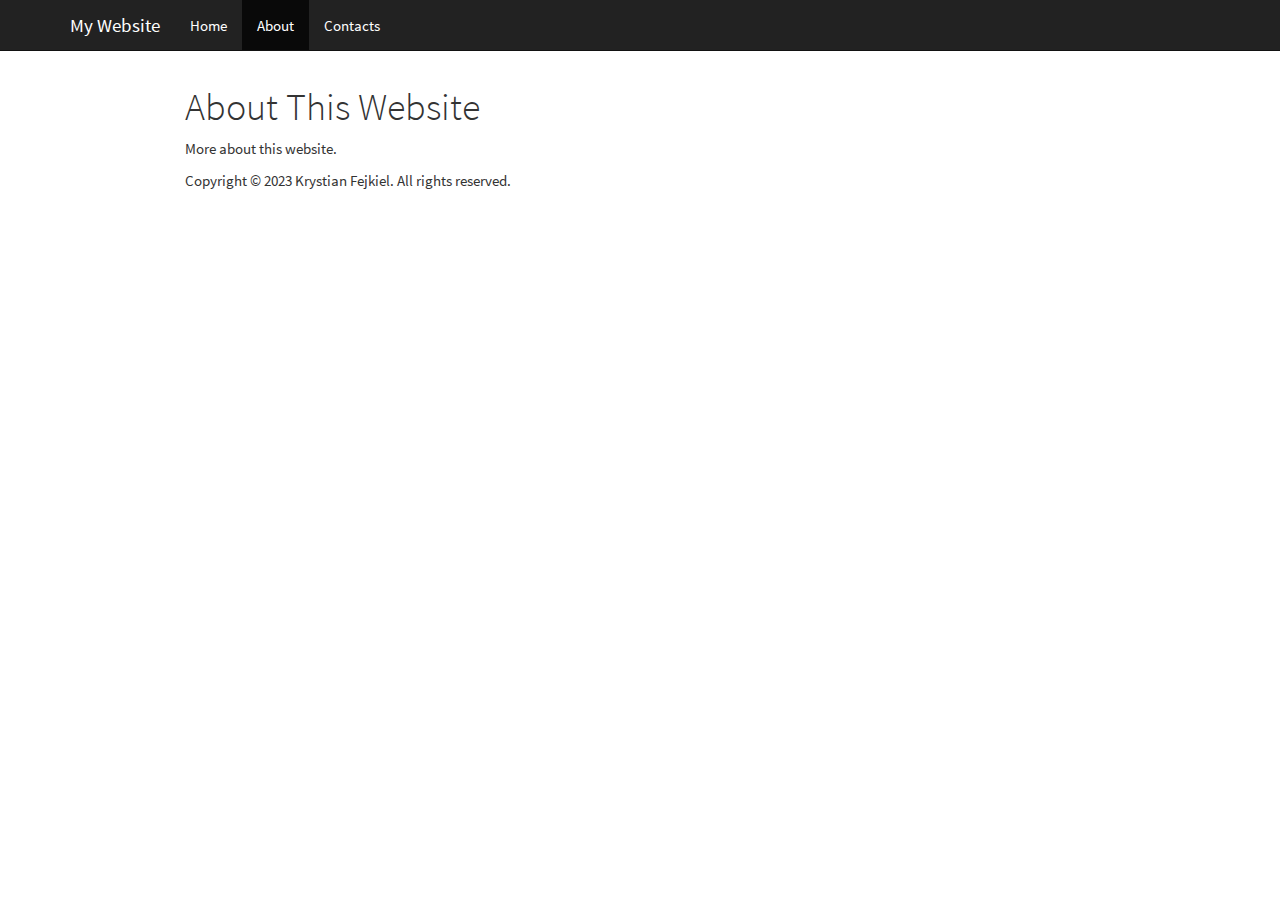
==== about.html @ fb9dfef3 "Update" ====
<!DOCTYPE html>

<html>

<head>

<meta charset="utf-8" />
<meta name="generator" content="pandoc" />
<meta http-equiv="X-UA-Compatible" content="IE=EDGE" />




<title>About This Website</title>

<script src="site_libs/header-attrs-2.11/header-attrs.js"></script>
<script src="site_libs/jquery-3.6.0/jquery-3.6.0.min.js"></script>
<meta name="viewport" content="width=device-width, initial-scale=1" />
<link href="site_libs/bootstrap-3.3.5/css/cosmo.min.css" rel="stylesheet" />
<script src="site_libs/bootstrap-3.3.5/js/bootstrap.min.js"></script>
<script src="site_libs/bootstrap-3.3.5/shim/html5shiv.min.js"></script>
<script src="site_libs/bootstrap-3.3.5/shim/respond.min.js"></script>
<style>h1 {font-size: 34px;}
       h1.title {font-size: 38px;}
       h2 {font-size: 30px;}
       h3 {font-size: 24px;}
       h4 {font-size: 18px;}
       h5 {font-size: 16px;}
       h6 {font-size: 12px;}
       code {color: inherit; background-color: rgba(0, 0, 0, 0.04);}
       pre:not([class]) { background-color: white }</style>
<script src="site_libs/navigation-1.1/tabsets.js"></script>
<link href="site_libs/highlightjs-9.12.0/textmate.css" rel="stylesheet" />
<script src="site_libs/highlightjs-9.12.0/highlight.js"></script>

<style type="text/css">
  code{white-space: pre-wrap;}
  span.smallcaps{font-variant: small-caps;}
  span.underline{text-decoration: underline;}
  div.column{display: inline-block; vertical-align: top; width: 50%;}
  div.hanging-indent{margin-left: 1.5em; text-indent: -1.5em;}
  ul.task-list{list-style: none;}
    </style>

<style type="text/css">code{white-space: pre;}</style>
<script type="text/javascript">
if (window.hljs) {
  hljs.configure({languages: []});
  hljs.initHighlightingOnLoad();
  if (document.readyState && document.readyState === "complete") {
    window.setTimeout(function() { hljs.initHighlighting(); }, 0);
  }
}
</script>





<link rel="stylesheet" href="styles.css" type="text/css" />



<style type = "text/css">
.main-container {
  max-width: 940px;
  margin-left: auto;
  margin-right: auto;
}
img {
  max-width:100%;
}
.tabbed-pane {
  padding-top: 12px;
}
.html-widget {
  margin-bottom: 20px;
}
button.code-folding-btn:focus {
  outline: none;
}
summary {
  display: list-item;
}
pre code {
  padding: 0;
}
</style>


<style type="text/css">
.dropdown-submenu {
  position: relative;
}
.dropdown-submenu>.dropdown-menu {
  top: 0;
  left: 100%;
  margin-top: -6px;
  margin-left: -1px;
  border-radius: 0 6px 6px 6px;
}
.dropdown-submenu:hover>.dropdown-menu {
  display: block;
}
.dropdown-submenu>a:after {
  display: block;
  content: " ";
  float: right;
  width: 0;
  height: 0;
  border-color: transparent;
  border-style: solid;
  border-width: 5px 0 5px 5px;
  border-left-color: #cccccc;
  margin-top: 5px;
  margin-right: -10px;
}
.dropdown-submenu:hover>a:after {
  border-left-color: #adb5bd;
}
.dropdown-submenu.pull-left {
  float: none;
}
.dropdown-submenu.pull-left>.dropdown-menu {
  left: -100%;
  margin-left: 10px;
  border-radius: 6px 0 6px 6px;
}
</style>

<script type="text/javascript">
// manage active state of menu based on current page
$(document).ready(function () {
  // active menu anchor
  href = window.location.pathname
  href = href.substr(href.lastIndexOf('/') + 1)
  if (href === "")
    href = "index.html";
  var menuAnchor = $('a[href="' + href + '"]');

  // mark it active
  menuAnchor.tab('show');

  // if it's got a parent navbar menu mark it active as well
  menuAnchor.closest('li.dropdown').addClass('active');

  // Navbar adjustments
  var navHeight = $(".navbar").first().height() + 15;
  var style = document.createElement('style');
  var pt = "padding-top: " + navHeight + "px; ";
  var mt = "margin-top: -" + navHeight + "px; ";
  var css = "";
  // offset scroll position for anchor links (for fixed navbar)
  for (var i = 1; i <= 6; i++) {
    css += ".section h" + i + "{ " + pt + mt + "}\n";
  }
  style.innerHTML = "body {" + pt + "padding-bottom: 40px; }\n" + css;
  document.head.appendChild(style);
});
</script>

<!-- tabsets -->

<style type="text/css">
.tabset-dropdown > .nav-tabs {
  display: inline-table;
  max-height: 500px;
  min-height: 44px;
  overflow-y: auto;
  border: 1px solid #ddd;
  border-radius: 4px;
}

.tabset-dropdown > .nav-tabs > li.active:before {
  content: "";
  font-family: 'Glyphicons Halflings';
  display: inline-block;
  padding: 10px;
  border-right: 1px solid #ddd;
}

.tabset-dropdown > .nav-tabs.nav-tabs-open > li.active:before {
  content: "&#xe258;";
  border: none;
}

.tabset-dropdown > .nav-tabs.nav-tabs-open:before {
  content: "";
  font-family: 'Glyphicons Halflings';
  display: inline-block;
  padding: 10px;
  border-right: 1px solid #ddd;
}

.tabset-dropdown > .nav-tabs > li.active {
  display: block;
}

.tabset-dropdown > .nav-tabs > li > a,
.tabset-dropdown > .nav-tabs > li > a:focus,
.tabset-dropdown > .nav-tabs > li > a:hover {
  border: none;
  display: inline-block;
  border-radius: 4px;
  background-color: transparent;
}

.tabset-dropdown > .nav-tabs.nav-tabs-open > li {
  display: block;
  float: none;
}

.tabset-dropdown > .nav-tabs > li {
  display: none;
}
</style>

<!-- code folding -->




</head>

<body>


<div class="container-fluid main-container">




<div class="navbar navbar-default  navbar-fixed-top" role="navigation">
  <div class="container">
    <div class="navbar-header">
      <button type="button" class="navbar-toggle collapsed" data-toggle="collapse" data-target="#navbar">
        <span class="icon-bar"></span>
        <span class="icon-bar"></span>
        <span class="icon-bar"></span>
      </button>
      <a class="navbar-brand" href="index.html">My Website</a>
    </div>
    <div id="navbar" class="navbar-collapse collapse">
      <ul class="nav navbar-nav">
        <li>
  <a href="index.html">Home</a>
</li>
<li>
  <a href="about.html">About</a>
</li>
<li>
  <a href="contacts.html">Contacts</a>
</li>
      </ul>
      <ul class="nav navbar-nav navbar-right">
        
      </ul>
    </div><!--/.nav-collapse -->
  </div><!--/.container -->
</div><!--/.navbar -->

<div id="header">



<h1 class="title toc-ignore">About This Website</h1>

</div>


<p>More about this website.</p>

<p>Copyright &copy; 2023 Krystian Fejkiel. All rights reserved.</p>



</div>

<script>

// add bootstrap table styles to pandoc tables
function bootstrapStylePandocTables() {
  $('tr.odd').parent('tbody').parent('table').addClass('table table-condensed');
}
$(document).ready(function () {
  bootstrapStylePandocTables();
});


</script>

<!-- tabsets -->

<script>
$(document).ready(function () {
  window.buildTabsets("TOC");
});

$(document).ready(function () {
  $('.tabset-dropdown > .nav-tabs > li').click(function () {
    $(this).parent().toggleClass('nav-tabs-open');
  });
});
</script>

<!-- code folding -->


<!-- dynamically load mathjax for compatibility with self-contained -->
<script>
  (function () {
    var script = document.createElement("script");
    script.type = "text/javascript";
    script.src  = "https://mathjax.rstudio.com/latest/MathJax.js?config=TeX-AMS-MML_HTMLorMML";
    document.getElementsByTagName("head")[0].appendChild(script);
  })();
</script>

</body>
</html>
---- site_libs/bootstrap-3.3.5/css/cosmo.min.css ----
@font-face {
  font-family: 'Source Sans Pro';
  font-style: normal;
  font-weight: 300;
  src: url(fonts/SourceSansProLight.ttf) format('truetype');
}
@font-face {
  font-family: 'Source Sans Pro';
  font-style: normal;
  font-weight: 400;
  src: url(fonts/SourceSansPro.ttf) format('truetype');
}
@font-face {
  font-family: 'Source Sans Pro';
  font-style: normal;
  font-weight: 700;
  src: url(fonts/SourceSansProBold.ttf) format('truetype');
}

/*!
 * bootswatch v3.3.6
 * Homepage: http://bootswatch.com
 * Copyright 2012-2015 Thomas Park
 * Licensed under MIT
 * Based on Bootstrap
*//*!
 * Bootstrap v3.3.6 (http://getbootstrap.com)
 * Copyright 2011-2015 Twitter, Inc.
 * Licensed under MIT (https://github.com/twbs/bootstrap/blob/master/LICENSE)
 *//*! normalize.css v3.0.3 | MIT License | github.com/necolas/normalize.css */html{font-family:sans-serif;-ms-text-size-adjust:100%;-webkit-text-size-adjust:100%}body{margin:0}article,aside,details,figcaption,figure,footer,header,hgroup,main,menu,nav,section,summary{display:block}audio,canvas,progress,video{display:inline-block;vertical-align:baseline}audio:not([controls]){display:none;height:0}[hidden],template{display:none}a{background-color:transparent}a:active,a:hover{outline:0}abbr[title]{border-bottom:1px dotted}b,strong{font-weight:bold}dfn{font-style:italic}h1{font-size:2em;margin:0.67em 0}mark{background:#ff0;color:#000}small{font-size:80%}sub,sup{font-size:75%;line-height:0;position:relative;vertical-align:baseline}sup{top:-0.5em}sub{bottom:-0.25em}img{border:0}svg:not(:root){overflow:hidden}figure{margin:1em 40px}hr{-webkit-box-sizing:content-box;-moz-box-sizing:content-box;box-sizing:content-box;height:0}pre{overflow:auto}code,kbd,pre,samp{font-family:monospace, monospace;font-size:1em}button,input,optgroup,select,textarea{color:inherit;font:inherit;margin:0}button{overflow:visible}button,select{text-transform:none}button,html input[type="button"],input[type="reset"],input[type="submit"]{-webkit-appearance:button;cursor:pointer}button[disabled],html input[disabled]{cursor:default}button::-moz-focus-inner,input::-moz-focus-inner{border:0;padding:0}input{line-height:normal}input[type="checkbox"],input[type="radio"]{-webkit-box-sizing:border-box;-moz-box-sizing:border-box;box-sizing:border-box;padding:0}input[type="number"]::-webkit-inner-spin-button,input[type="number"]::-webkit-outer-spin-button{height:auto}input[type="search"]{-webkit-appearance:textfield;-webkit-box-sizing:content-box;-moz-box-sizing:content-box;box-sizing:content-box}input[type="search"]::-webkit-search-cancel-button,input[type="search"]::-webkit-search-decoration{-webkit-appearance:none}fieldset{border:1px solid #c0c0c0;margin:0 2px;padding:0.35em 0.625em 0.75em}legend{border:0;padding:0}textarea{overflow:auto}optgroup{font-weight:bold}table{border-collapse:collapse;border-spacing:0}td,th{padding:0}/*! Source: https://github.com/h5bp/html5-boilerplate/blob/master/src/css/main.css */@media print{*,*:before,*:after{background:transparent !important;color:#000 !important;-webkit-box-shadow:none !important;box-shadow:none !important;text-shadow:none !important}a,a:visited{text-decoration:underline}a[href]:after{content:" (" attr(href) ")"}abbr[title]:after{content:" (" attr(title) ")"}a[href^="#"]:after,a[href^="javascript:"]:after{content:""}pre,blockquote{border:1px solid #999;page-break-inside:avoid}thead{display:table-header-group}tr,img{page-break-inside:avoid}img{max-width:100% !important}p,h2,h3{orphans:3;widows:3}h2,h3{page-break-after:avoid}.navbar{display:none}.btn>.caret,.dropup>.btn>.caret{border-top-color:#000 !important}.label{border:1px solid #000}.table{border-collapse:collapse !important}.table td,.table th{background-color:#fff !important}.table-bordered th,.table-bordered td{border:1px solid #ddd !important}}@font-face{font-family:'Glyphicons Halflings';src:url('../fonts/glyphicons-halflings-regular.eot');src:url('../fonts/glyphicons-halflings-regular.eot?#iefix') format('embedded-opentype'),url('../fonts/glyphicons-halflings-regular.woff') format('woff'),url('../fonts/glyphicons-halflings-regular.ttf') format('truetype'),url('../fonts/glyphicons-halflings-regular.svg#glyphicons_halflingsregular') format('svg')}.glyphicon{position:relative;top:1px;display:inline-block;font-family:'Glyphicons Halflings';font-style:normal;font-weight:normal;line-height:1;-webkit-font-smoothing:antialiased;-moz-osx-font-smoothing:grayscale}.glyphicon-asterisk:before{content:"\002a"}.glyphicon-plus:before{content:"\002b"}.glyphicon-euro:before,.glyphicon-eur:before{content:"\20ac"}.glyphicon-minus:before{content:"\2212"}.glyphicon-cloud:before{content:"\2601"}.glyphicon-envelope:before{content:"\2709"}.glyphicon-pencil:before{content:"\270f"}.glyphicon-glass:before{content:"\e001"}.glyphicon-music:before{content:"\e002"}.glyphicon-search:before{content:"\e003"}.glyphicon-heart:before{content:"\e005"}.glyphicon-star:before{content:"\e006"}.glyphicon-star-empty:before{content:"\e007"}.glyphicon-user:before{content:"\e008"}.glyphicon-film:before{content:"\e009"}.glyphicon-th-large:before{content:"\e010"}.glyphicon-th:before{content:"\e011"}.glyphicon-th-list:before{content:"\e012"}.glyphicon-ok:before{content:"\e013"}.glyphicon-remove:before{content:"\e014"}.glyphicon-zoom-in:before{content:"\e015"}.glyphicon-zoom-out:before{content:"\e016"}.glyphicon-off:before{content:"\e017"}.glyphicon-signal:before{content:"\e018"}.glyphicon-cog:before{content:"\e019"}.glyphicon-trash:before{content:"\e020"}.glyphicon-home:before{content:"\e021"}.glyphicon-file:before{content:"\e022"}.glyphicon-time:before{content:"\e023"}.glyphicon-road:before{content:"\e024"}.glyphicon-download-alt:before{content:"\e025"}.glyphicon-download:before{content:"\e026"}.glyphicon-upload:before{content:"\e027"}.glyphicon-inbox:before{content:"\e028"}.glyphicon-play-circle:before{content:"\e029"}.glyphicon-repeat:before{content:"\e030"}.glyphicon-refresh:before{content:"\e031"}.glyphicon-list-alt:before{content:"\e032"}.glyphicon-lock:before{content:"\e033"}.glyphicon-flag:before{content:"\e034"}.glyphicon-headphones:before{content:"\e035"}.glyphicon-volume-off:before{content:"\e036"}.glyphicon-volume-down:before{content:"\e037"}.glyphicon-volume-up:before{content:"\e038"}.glyphicon-qrcode:before{content:"\e039"}.glyphicon-barcode:before{content:"\e040"}.glyphicon-tag:before{content:"\e041"}.glyphicon-tags:before{content:"\e042"}.glyphicon-book:before{content:"\e043"}.glyphicon-bookmark:before{content:"\e044"}.glyphicon-print:before{content:"\e045"}.glyphicon-camera:before{content:"\e046"}.glyphicon-font:before{content:"\e047"}.glyphicon-bold:before{content:"\e048"}.glyphicon-italic:before{content:"\e049"}.glyphicon-text-height:before{content:"\e050"}.glyphicon-text-width:before{content:"\e051"}.glyphicon-align-left:before{content:"\e052"}.glyphicon-align-center:before{content:"\e053"}.glyphicon-align-right:before{content:"\e054"}.glyphicon-align-justify:before{content:"\e055"}.glyphicon-list:before{content:"\e056"}.glyphicon-indent-left:before{content:"\e057"}.glyphicon-indent-right:before{content:"\e058"}.glyphicon-facetime-video:before{content:"\e059"}.glyphicon-picture:before{content:"\e060"}.glyphicon-map-marker:before{content:"\e062"}.glyphicon-adjust:before{content:"\e063"}.glyphicon-tint:before{content:"\e064"}.glyphicon-edit:before{content:"\e065"}.glyphicon-share:before{content:"\e066"}.glyphicon-check:before{content:"\e067"}.glyphicon-move:before{content:"\e068"}.glyphicon-step-backward:before{content:"\e069"}.glyphicon-fast-backward:before{content:"\e070"}.glyphicon-backward:before{content:"\e071"}.glyphicon-play:before{content:"\e072"}.glyphicon-pause:before{content:"\e073"}.glyphicon-stop:before{content:"\e074"}.glyphicon-forward:before{content:"\e075"}.glyphicon-fast-forward:before{content:"\e076"}.glyphicon-step-forward:before{content:"\e077"}.glyphicon-eject:before{content:"\e078"}.glyphicon-chevron-left:before{content:"\e079"}.glyphicon-chevron-right:before{content:"\e080"}.glyphicon-plus-sign:before{content:"\e081"}.glyphicon-minus-sign:before{content:"\e082"}.glyphicon-remove-sign:before{content:"\e083"}.glyphicon-ok-sign:before{content:"\e084"}.glyphicon-question-sign:before{content:"\e085"}.glyphicon-info-sign:before{content:"\e086"}.glyphicon-screenshot:before{content:"\e087"}.glyphicon-remove-circle:before{content:"\e088"}.glyphicon-ok-circle:before{content:"\e089"}.glyphicon-ban-circle:before{content:"\e090"}.glyphicon-arrow-left:before{content:"\e091"}.glyphicon-arrow-right:before{content:"\e092"}.glyphicon-arrow-up:before{content:"\e093"}.glyphicon-arrow-down:before{content:"\e094"}.glyphicon-share-alt:before{content:"\e095"}.glyphicon-resize-full:before{content:"\e096"}.glyphicon-resize-small:before{content:"\e097"}.glyphicon-exclamation-sign:before{content:"\e101"}.glyphicon-gift:before{content:"\e102"}.glyphicon-leaf:before{content:"\e103"}.glyphicon-fire:before{content:"\e104"}.glyphicon-eye-open:before{content:"\e105"}.glyphicon-eye-close:before{content:"\e106"}.glyphicon-warning-sign:before{content:"\e107"}.glyphicon-plane:before{content:"\e108"}.glyphicon-calendar:before{content:"\e109"}.glyphicon-random:before{content:"\e110"}.glyphicon-comment:before{content:"\e111"}.glyphicon-magnet:before{content:"\e112"}.glyphicon-chevron-up:before{content:"\e113"}.glyphicon-chevron-down:before{content:"\e114"}.glyphicon-retweet:before{content:"\e115"}.glyphicon-shopping-cart:before{content:"\e116"}.glyphicon-folder-close:before{content:"\e117"}.glyphicon-folder-open:before{content:"\e118"}.glyphicon-resize-vertical:before{content:"\e119"}.glyphicon-resize-horizontal:before{content:"\e120"}.glyphicon-hdd:before{content:"\e121"}.glyphicon-bullhorn:before{content:"\e122"}.glyphicon-bell:before{content:"\e123"}.glyphicon-certificate:before{content:"\e124"}.glyphicon-thumbs-up:before{content:"\e125"}.glyphicon-thumbs-down:before{content:"\e126"}.glyphicon-hand-right:before{content:"\e127"}.glyphicon-hand-left:before{content:"\e128"}.glyphicon-hand-up:before{content:"\e129"}.glyphicon-hand-down:before{content:"\e130"}.glyphicon-circle-arrow-right:before{content:"\e131"}.glyphicon-circle-arrow-left:before{content:"\e132"}.glyphicon-circle-arrow-up:before{content:"\e133"}.glyphicon-circle-arrow-down:before{content:"\e134"}.glyphicon-globe:before{content:"\e135"}.glyphicon-wrench:before{content:"\e136"}.glyphicon-tasks:before{content:"\e137"}.glyphicon-filter:before{content:"\e138"}.glyphicon-briefcase:before{content:"\e139"}.glyphicon-fullscreen:before{content:"\e140"}.glyphicon-dashboard:before{content:"\e141"}.glyphicon-paperclip:before{content:"\e142"}.glyphicon-heart-empty:before{content:"\e143"}.glyphicon-link:before{content:"\e144"}.glyphicon-phone:before{content:"\e145"}.glyphicon-pushpin:before{content:"\e146"}.glyphicon-usd:before{content:"\e148"}.glyphicon-gbp:before{content:"\e149"}.glyphicon-sort:before{content:"\e150"}.glyphicon-sort-by-alphabet:before{content:"\e151"}.glyphicon-sort-by-alphabet-alt:before{content:"\e152"}.glyphicon-sort-by-order:before{content:"\e153"}.glyphicon-sort-by-order-alt:before{content:"\e154"}.glyphicon-sort-by-attributes:before{content:"\e155"}.glyphicon-sort-by-attributes-alt:before{content:"\e156"}.glyphicon-unchecked:before{content:"\e157"}.glyphicon-expand:before{content:"\e158"}.glyphicon-collapse-down:before{content:"\e159"}.glyphicon-collapse-up:before{content:"\e160"}.glyphicon-log-in:before{content:"\e161"}.glyphicon-flash:before{content:"\e162"}.glyphicon-log-out:before{content:"\e163"}.glyphicon-new-window:before{content:"\e164"}.glyphicon-record:before{content:"\e165"}.glyphicon-save:before{content:"\e166"}.glyphicon-open:before{content:"\e167"}.glyphicon-saved:before{content:"\e168"}.glyphicon-import:before{content:"\e169"}.glyphicon-export:before{content:"\e170"}.glyphicon-send:before{content:"\e171"}.glyphicon-floppy-disk:before{content:"\e172"}.glyphicon-floppy-saved:before{content:"\e173"}.glyphicon-floppy-remove:before{content:"\e174"}.glyphicon-floppy-save:before{content:"\e175"}.glyphicon-floppy-open:before{content:"\e176"}.glyphicon-credit-card:before{content:"\e177"}.glyphicon-transfer:before{content:"\e178"}.glyphicon-cutlery:before{content:"\e179"}.glyphicon-header:before{content:"\e180"}.glyphicon-compressed:before{content:"\e181"}.glyphicon-earphone:before{content:"\e182"}.glyphicon-phone-alt:before{content:"\e183"}.glyphicon-tower:before{content:"\e184"}.glyphicon-stats:before{content:"\e185"}.glyphicon-sd-video:before{content:"\e186"}.glyphicon-hd-video:before{content:"\e187"}.glyphicon-subtitles:before{content:"\e188"}.glyphicon-sound-stereo:before{content:"\e189"}.glyphicon-sound-dolby:before{content:"\e190"}.glyphicon-sound-5-1:before{content:"\e191"}.glyphicon-sound-6-1:before{content:"\e192"}.glyphicon-sound-7-1:before{content:"\e193"}.glyphicon-copyright-mark:before{content:"\e194"}.glyphicon-registration-mark:before{content:"\e195"}.glyphicon-cloud-download:before{content:"\e197"}.glyphicon-cloud-upload:before{content:"\e198"}.glyphicon-tree-conifer:before{content:"\e199"}.glyphicon-tree-deciduous:before{content:"\e200"}.glyphicon-cd:before{content:"\e201"}.glyphicon-save-file:before{content:"\e202"}.glyphicon-open-file:before{content:"\e203"}.glyphicon-level-up:before{content:"\e204"}.glyphicon-copy:before{content:"\e205"}.glyphicon-paste:before{content:"\e206"}.glyphicon-alert:before{content:"\e209"}.glyphicon-equalizer:before{content:"\e210"}.glyphicon-king:before{content:"\e211"}.glyphicon-queen:before{content:"\e212"}.glyphicon-pawn:before{content:"\e213"}.glyphicon-bishop:before{content:"\e214"}.glyphicon-knight:before{content:"\e215"}.glyphicon-baby-formula:before{content:"\e216"}.glyphicon-tent:before{content:"\26fa"}.glyphicon-blackboard:before{content:"\e218"}.glyphicon-bed:before{content:"\e219"}.glyphicon-apple:before{content:"\f8ff"}.glyphicon-erase:before{content:"\e221"}.glyphicon-hourglass:before{content:"\231b"}.glyphicon-lamp:before{content:"\e223"}.glyphicon-duplicate:before{content:"\e224"}.glyphicon-piggy-bank:before{content:"\e225"}.glyphicon-scissors:before{content:"\e226"}.glyphicon-bitcoin:before{content:"\e227"}.glyphicon-btc:before{content:"\e227"}.glyphicon-xbt:before{content:"\e227"}.glyphicon-yen:before{content:"\00a5"}.glyphicon-jpy:before{content:"\00a5"}.glyphicon-ruble:before{content:"\20bd"}.glyphicon-rub:before{content:"\20bd"}.glyphicon-scale:before{content:"\e230"}.glyphicon-ice-lolly:before{content:"\e231"}.glyphicon-ice-lolly-tasted:before{content:"\e232"}.glyphicon-education:before{content:"\e233"}.glyphicon-option-horizontal:before{content:"\e234"}.glyphicon-option-vertical:before{content:"\e235"}.glyphicon-menu-hamburger:before{content:"\e236"}.glyphicon-modal-window:before{content:"\e237"}.glyphicon-oil:before{content:"\e238"}.glyphicon-grain:before{content:"\e239"}.glyphicon-sunglasses:before{content:"\e240"}.glyphicon-text-size:before{content:"\e241"}.glyphicon-text-color:before{content:"\e242"}.glyphicon-text-background:before{content:"\e243"}.glyphicon-object-align-top:before{content:"\e244"}.glyphicon-object-align-bottom:before{content:"\e245"}.glyphicon-object-align-horizontal:before{content:"\e246"}.glyphicon-object-align-left:before{content:"\e247"}.glyphicon-object-align-vertical:before{content:"\e248"}.glyphicon-object-align-right:before{content:"\e249"}.glyphicon-triangle-right:before{content:"\e250"}.glyphicon-triangle-left:before{content:"\e251"}.glyphicon-triangle-bottom:before{content:"\e252"}.glyphicon-triangle-top:before{content:"\e253"}.glyphicon-console:before{content:"\e254"}.glyphicon-superscript:before{content:"\e255"}.glyphicon-subscript:before{content:"\e256"}.glyphicon-menu-left:before{content:"\e257"}.glyphicon-menu-right:before{content:"\e258"}.glyphicon-menu-down:before{content:"\e259"}.glyphicon-menu-up:before{content:"\e260"}*{-webkit-box-sizing:border-box;-moz-box-sizing:border-box;box-sizing:border-box}*:before,*:after{-webkit-box-sizing:border-box;-moz-box-sizing:border-box;box-sizing:border-box}html{font-size:10px;-webkit-tap-highlight-color:rgba(0,0,0,0)}body{font-family:"Source Sans Pro",Calibri,Candara,Arial,sans-serif;font-size:15px;line-height:1.42857143;color:#333333;background-color:#ffffff}input,button,select,textarea{font-family:inherit;font-size:inherit;line-height:inherit}a{color:#2780e3;text-decoration:none}a:hover,a:focus{color:#165ba8;text-decoration:underline}a:focus{outline:thin dotted;outline:5px auto -webkit-focus-ring-color;outline-offset:-2px}figure{margin:0}img{vertical-align:middle}.img-responsive,.thumbnail>img,.thumbnail a>img,.carousel-inner>.item>img,.carousel-inner>.item>a>img{display:block;max-width:100%;height:auto}.img-rounded{border-radius:0}.img-thumbnail{padding:4px;line-height:1.42857143;background-color:#ffffff;border:1px solid #dddddd;border-radius:0;-webkit-transition:all .2s ease-in-out;-o-transition:all .2s ease-in-out;transition:all .2s ease-in-out;display:inline-block;max-width:100%;height:auto}.img-circle{border-radius:50%}hr{margin-top:21px;margin-bottom:21px;border:0;border-top:1px solid #e6e6e6}.sr-only{position:absolute;width:1px;height:1px;margin:-1px;padding:0;overflow:hidden;clip:rect(0, 0, 0, 0);border:0}.sr-only-focusable:active,.sr-only-focusable:focus{position:static;width:auto;height:auto;margin:0;overflow:visible;clip:auto}[role="button"]{cursor:pointer}h1,h2,h3,h4,h5,h6,.h1,.h2,.h3,.h4,.h5,.h6{font-family:"Source Sans Pro",Calibri,Candara,Arial,sans-serif;font-weight:300;line-height:1.1;color:inherit}h1 small,h2 small,h3 small,h4 small,h5 small,h6 small,.h1 small,.h2 small,.h3 small,.h4 small,.h5 small,.h6 small,h1 .small,h2 .small,h3 .small,h4 .small,h5 .small,h6 .small,.h1 .small,.h2 .small,.h3 .small,.h4 .small,.h5 .small,.h6 .small{font-weight:normal;line-height:1;color:#999999}h1,.h1,h2,.h2,h3,.h3{margin-top:21px;margin-bottom:10.5px}h1 small,.h1 small,h2 small,.h2 small,h3 small,.h3 small,h1 .small,.h1 .small,h2 .small,.h2 .small,h3 .small,.h3 .small{font-size:65%}h4,.h4,h5,.h5,h6,.h6{margin-top:10.5px;margin-bottom:10.5px}h4 small,.h4 small,h5 small,.h5 small,h6 small,.h6 small,h4 .small,.h4 .small,h5 .small,.h5 .small,h6 .small,.h6 .small{font-size:75%}h1,.h1{font-size:39px}h2,.h2{font-size:32px}h3,.h3{font-size:26px}h4,.h4{font-size:19px}h5,.h5{font-size:15px}h6,.h6{font-size:13px}p{margin:0 0 10.5px}.lead{margin-bottom:21px;font-size:17px;font-weight:300;line-height:1.4}@media (min-width:768px){.lead{font-size:22.5px}}small,.small{font-size:86%}mark,.mark{background-color:#ff7518;padding:.2em}.text-left{text-align:left}.text-right{text-align:right}.text-center{text-align:center}.text-justify{text-align:justify}.text-nowrap{white-space:nowrap}.text-lowercase{text-transform:lowercase}.text-uppercase{text-transform:uppercase}.text-capitalize{text-transform:capitalize}.text-muted{color:#999999}.text-primary{color:#2780e3}a.text-primary:hover,a.text-primary:focus{color:#1967be}.text-success{color:#ffffff}a.text-success:hover,a.text-success:focus{color:#e6e6e6}.text-info{color:#ffffff}a.text-info:hover,a.text-info:focus{color:#e6e6e6}.text-warning{color:#ffffff}a.text-warning:hover,a.text-warning:focus{color:#e6e6e6}.text-danger{color:#ffffff}a.text-danger:hover,a.text-danger:focus{color:#e6e6e6}.bg-primary{color:#fff;background-color:#2780e3}a.bg-primary:hover,a.bg-primary:focus{background-color:#1967be}.bg-success{background-color:#3fb618}a.bg-success:hover,a.bg-success:focus{background-color:#2f8912}.bg-info{background-color:#9954bb}a.bg-info:hover,a.bg-info:focus{background-color:#7e3f9d}.bg-warning{background-color:#ff7518}a.bg-warning:hover,a.bg-warning:focus{background-color:#e45c00}.bg-danger{background-color:#ff0039}a.bg-danger:hover,a.bg-danger:focus{background-color:#cc002e}.page-header{padding-bottom:9.5px;margin:42px 0 21px;border-bottom:1px solid #e6e6e6}ul,ol{margin-top:0;margin-bottom:10.5px}ul ul,ol ul,ul ol,ol ol{margin-bottom:0}.list-unstyled{padding-left:0;list-style:none}.list-inline{padding-left:0;list-style:none;margin-left:-5px}.list-inline>li{display:inline-block;padding-left:5px;padding-right:5px}dl{margin-top:0;margin-bottom:21px}dt,dd{line-height:1.42857143}dt{font-weight:bold}dd{margin-left:0}@media (min-width:768px){.dl-horizontal dt{float:left;width:160px;clear:left;text-align:right;overflow:hidden;text-overflow:ellipsis;white-space:nowrap}.dl-horizontal dd{margin-left:180px}}abbr[title],abbr[data-original-title]{cursor:help;border-bottom:1px dotted #999999}.initialism{font-size:90%;text-transform:uppercase}blockquote{padding:10.5px 21px;margin:0 0 21px;font-size:18.75px;border-left:5px solid #e6e6e6}blockquote p:last-child,blockquote ul:last-child,blockquote ol:last-child{margin-bottom:0}blockquote footer,blockquote small,blockquote .small{display:block;font-size:80%;line-height:1.42857143;color:#999999}blockquote footer:before,blockquote small:before,blockquote .small:before{content:'\2014 \00A0'}.blockquote-reverse,blockquote.pull-right{padding-right:15px;padding-left:0;border-right:5px solid #e6e6e6;border-left:0;text-align:right}.blockquote-reverse footer:before,blockquote.pull-right footer:before,.blockquote-reverse small:before,blockquote.pull-right small:before,.blockquote-reverse .small:before,blockquote.pull-right .small:before{content:''}.blockquote-reverse footer:after,blockquote.pull-right footer:after,.blockquote-reverse small:after,blockquote.pull-right small:after,.blockquote-reverse .small:after,blockquote.pull-right .small:after{content:'\00A0 \2014'}address{margin-bottom:21px;font-style:normal;line-height:1.42857143}code,kbd,pre,samp{font-family:monospace}code{padding:2px 4px;font-size:90%;color:#c7254e;background-color:#f9f2f4;border-radius:0}kbd{padding:2px 4px;font-size:90%;color:#ffffff;background-color:#333333;border-radius:0;-webkit-box-shadow:inset 0 -1px 0 rgba(0,0,0,0.25);box-shadow:inset 0 -1px 0 rgba(0,0,0,0.25)}kbd kbd{padding:0;font-size:100%;font-weight:bold;-webkit-box-shadow:none;box-shadow:none}pre{display:block;padding:10px;margin:0 0 10.5px;font-size:14px;line-height:1.42857143;word-break:break-all;word-wrap:break-word;color:#333333;background-color:#f5f5f5;border:1px solid #cccccc;border-radius:0}pre code{padding:0;font-size:inherit;color:inherit;white-space:pre-wrap;background-color:transparent;border-radius:0}.pre-scrollable{max-height:340px;overflow-y:scroll}.container{margin-right:auto;margin-left:auto;padding-left:15px;padding-right:15px}@media (min-width:768px){.container{width:750px}}@media (min-width:992px){.container{width:970px}}@media (min-width:1200px){.container{width:1170px}}.container-fluid{margin-right:auto;margin-left:auto;padding-left:15px;padding-right:15px}.row{margin-left:-15px;margin-right:-15px}.col-xs-1,.col-sm-1,.col-md-1,.col-lg-1,.col-xs-2,.col-sm-2,.col-md-2,.col-lg-2,.col-xs-3,.col-sm-3,.col-md-3,.col-lg-3,.col-xs-4,.col-sm-4,.col-md-4,.col-lg-4,.col-xs-5,.col-sm-5,.col-md-5,.col-lg-5,.col-xs-6,.col-sm-6,.col-md-6,.col-lg-6,.col-xs-7,.col-sm-7,.col-md-7,.col-lg-7,.col-xs-8,.col-sm-8,.col-md-8,.col-lg-8,.col-xs-9,.col-sm-9,.col-md-9,.col-lg-9,.col-xs-10,.col-sm-10,.col-md-10,.col-lg-10,.col-xs-11,.col-sm-11,.col-md-11,.col-lg-11,.col-xs-12,.col-sm-12,.col-md-12,.col-lg-12{position:relative;min-height:1px;padding-left:15px;padding-right:15px}.col-xs-1,.col-xs-2,.col-xs-3,.col-xs-4,.col-xs-5,.col-xs-6,.col-xs-7,.col-xs-8,.col-xs-9,.col-xs-10,.col-xs-11,.col-xs-12{float:left}.col-xs-12{width:100%}.col-xs-11{width:91.66666667%}.col-xs-10{width:83.33333333%}.col-xs-9{width:75%}.col-xs-8{width:66.66666667%}.col-xs-7{width:58.33333333%}.col-xs-6{width:50%}.col-xs-5{width:41.66666667%}.col-xs-4{width:33.33333333%}.col-xs-3{width:25%}.col-xs-2{width:16.66666667%}.col-xs-1{width:8.33333333%}.col-xs-pull-12{right:100%}.col-xs-pull-11{right:91.66666667%}.col-xs-pull-10{right:83.33333333%}.col-xs-pull-9{right:75%}.col-xs-pull-8{right:66.66666667%}.col-xs-pull-7{right:58.33333333%}.col-xs-pull-6{right:50%}.col-xs-pull-5{right:41.66666667%}.col-xs-pull-4{right:33.33333333%}.col-xs-pull-3{right:25%}.col-xs-pull-2{right:16.66666667%}.col-xs-pull-1{right:8.33333333%}.col-xs-pull-0{right:auto}.col-xs-push-12{left:100%}.col-xs-push-11{left:91.66666667%}.col-xs-push-10{left:83.33333333%}.col-xs-push-9{left:75%}.col-xs-push-8{left:66.66666667%}.col-xs-push-7{left:58.33333333%}.col-xs-push-6{left:50%}.col-xs-push-5{left:41.66666667%}.col-xs-push-4{left:33.33333333%}.col-xs-push-3{left:25%}.col-xs-push-2{left:16.66666667%}.col-xs-push-1{left:8.33333333%}.col-xs-push-0{left:auto}.col-xs-offset-12{margin-left:100%}.col-xs-offset-11{margin-left:91.66666667%}.col-xs-offset-10{margin-left:83.33333333%}.col-xs-offset-9{margin-left:75%}.col-xs-offset-8{margin-left:66.66666667%}.col-xs-offset-7{margin-left:58.33333333%}.col-xs-offset-6{margin-left:50%}.col-xs-offset-5{margin-left:41.66666667%}.col-xs-offset-4{margin-left:33.33333333%}.col-xs-offset-3{margin-left:25%}.col-xs-offset-2{margin-left:16.66666667%}.col-xs-offset-1{margin-left:8.33333333%}.col-xs-offset-0{margin-left:0%}@media (min-width:768px){.col-sm-1,.col-sm-2,.col-sm-3,.col-sm-4,.col-sm-5,.col-sm-6,.col-sm-7,.col-sm-8,.col-sm-9,.col-sm-10,.col-sm-11,.col-sm-12{float:left}.col-sm-12{width:100%}.col-sm-11{width:91.66666667%}.col-sm-10{width:83.33333333%}.col-sm-9{width:75%}.col-sm-8{width:66.66666667%}.col-sm-7{width:58.33333333%}.col-sm-6{width:50%}.col-sm-5{width:41.66666667%}.col-sm-4{width:33.33333333%}.col-sm-3{width:25%}.col-sm-2{width:16.66666667%}.col-sm-1{width:8.33333333%}.col-sm-pull-12{right:100%}.col-sm-pull-11{right:91.66666667%}.col-sm-pull-10{right:83.33333333%}.col-sm-pull-9{right:75%}.col-sm-pull-8{right:66.66666667%}.col-sm-pull-7{right:58.33333333%}.col-sm-pull-6{right:50%}.col-sm-pull-5{right:41.66666667%}.col-sm-pull-4{right:33.33333333%}.col-sm-pull-3{right:25%}.col-sm-pull-2{right:16.66666667%}.col-sm-pull-1{right:8.33333333%}.col-sm-pull-0{right:auto}.col-sm-push-12{left:100%}.col-sm-push-11{left:91.66666667%}.col-sm-push-10{left:83.33333333%}.col-sm-push-9{left:75%}.col-sm-push-8{left:66.66666667%}.col-sm-push-7{left:58.33333333%}.col-sm-push-6{left:50%}.col-sm-push-5{left:41.66666667%}.col-sm-push-4{left:33.33333333%}.col-sm-push-3{left:25%}.col-sm-push-2{left:16.66666667%}.col-sm-push-1{left:8.33333333%}.col-sm-push-0{left:auto}.col-sm-offset-12{margin-left:100%}.col-sm-offset-11{margin-left:91.66666667%}.col-sm-offset-10{margin-left:83.33333333%}.col-sm-offset-9{margin-left:75%}.col-sm-offset-8{margin-left:66.66666667%}.col-sm-offset-7{margin-left:58.33333333%}.col-sm-offset-6{margin-left:50%}.col-sm-offset-5{margin-left:41.66666667%}.col-sm-offset-4{margin-left:33.33333333%}.col-sm-offset-3{margin-left:25%}.col-sm-offset-2{margin-left:16.66666667%}.col-sm-offset-1{margin-left:8.33333333%}.col-sm-offset-0{margin-left:0%}}@media (min-width:992px){.col-md-1,.col-md-2,.col-md-3,.col-md-4,.col-md-5,.col-md-6,.col-md-7,.col-md-8,.col-md-9,.col-md-10,.col-md-11,.col-md-12{float:left}.col-md-12{width:100%}.col-md-11{width:91.66666667%}.col-md-10{width:83.33333333%}.col-md-9{width:75%}.col-md-8{width:66.66666667%}.col-md-7{width:58.33333333%}.col-md-6{width:50%}.col-md-5{width:41.66666667%}.col-md-4{width:33.33333333%}.col-md-3{width:25%}.col-md-2{width:16.66666667%}.col-md-1{width:8.33333333%}.col-md-pull-12{right:100%}.col-md-pull-11{right:91.66666667%}.col-md-pull-10{right:83.33333333%}.col-md-pull-9{right:75%}.col-md-pull-8{right:66.66666667%}.col-md-pull-7{right:58.33333333%}.col-md-pull-6{right:50%}.col-md-pull-5{right:41.66666667%}.col-md-pull-4{right:33.33333333%}.col-md-pull-3{right:25%}.col-md-pull-2{right:16.66666667%}.col-md-pull-1{right:8.33333333%}.col-md-pull-0{right:auto}.col-md-push-12{left:100%}.col-md-push-11{left:91.66666667%}.col-md-push-10{left:83.33333333%}.col-md-push-9{left:75%}.col-md-push-8{left:66.66666667%}.col-md-push-7{left:58.33333333%}.col-md-push-6{left:50%}.col-md-push-5{left:41.66666667%}.col-md-push-4{left:33.33333333%}.col-md-push-3{left:25%}.col-md-push-2{left:16.66666667%}.col-md-push-1{left:8.33333333%}.col-md-push-0{left:auto}.col-md-offset-12{margin-left:100%}.col-md-offset-11{margin-left:91.66666667%}.col-md-offset-10{margin-left:83.33333333%}.col-md-offset-9{margin-left:75%}.col-md-offset-8{margin-left:66.66666667%}.col-md-offset-7{margin-left:58.33333333%}.col-md-offset-6{margin-left:50%}.col-md-offset-5{margin-left:41.66666667%}.col-md-offset-4{margin-left:33.33333333%}.col-md-offset-3{margin-left:25%}.col-md-offset-2{margin-left:16.66666667%}.col-md-offset-1{margin-left:8.33333333%}.col-md-offset-0{margin-left:0%}}@media (min-width:1200px){.col-lg-1,.col-lg-2,.col-lg-3,.col-lg-4,.col-lg-5,.col-lg-6,.col-lg-7,.col-lg-8,.col-lg-9,.col-lg-10,.col-lg-11,.col-lg-12{float:left}.col-lg-12{width:100%}.col-lg-11{width:91.66666667%}.col-lg-10{width:83.33333333%}.col-lg-9{width:75%}.col-lg-8{width:66.66666667%}.col-lg-7{width:58.33333333%}.col-lg-6{width:50%}.col-lg-5{width:41.66666667%}.col-lg-4{width:33.33333333%}.col-lg-3{width:25%}.col-lg-2{width:16.66666667%}.col-lg-1{width:8.33333333%}.col-lg-pull-12{right:100%}.col-lg-pull-11{right:91.66666667%}.col-lg-pull-10{right:83.33333333%}.col-lg-pull-9{right:75%}.col-lg-pull-8{right:66.66666667%}.col-lg-pull-7{right:58.33333333%}.col-lg-pull-6{right:50%}.col-lg-pull-5{right:41.66666667%}.col-lg-pull-4{right:33.33333333%}.col-lg-pull-3{right:25%}.col-lg-pull-2{right:16.66666667%}.col-lg-pull-1{right:8.33333333%}.col-lg-pull-0{right:auto}.col-lg-push-12{left:100%}.col-lg-push-11{left:91.66666667%}.col-lg-push-10{left:83.33333333%}.col-lg-push-9{left:75%}.col-lg-push-8{left:66.66666667%}.col-lg-push-7{left:58.33333333%}.col-lg-push-6{left:50%}.col-lg-push-5{left:41.66666667%}.col-lg-push-4{left:33.33333333%}.col-lg-push-3{left:25%}.col-lg-push-2{left:16.66666667%}.col-lg-push-1{left:8.33333333%}.col-lg-push-0{left:auto}.col-lg-offset-12{margin-left:100%}.col-lg-offset-11{margin-left:91.66666667%}.col-lg-offset-10{margin-left:83.33333333%}.col-lg-offset-9{margin-left:75%}.col-lg-offset-8{margin-left:66.66666667%}.col-lg-offset-7{margin-left:58.33333333%}.col-lg-offset-6{margin-left:50%}.col-lg-offset-5{margin-left:41.66666667%}.col-lg-offset-4{margin-left:33.33333333%}.col-lg-offset-3{margin-left:25%}.col-lg-offset-2{margin-left:16.66666667%}.col-lg-offset-1{margin-left:8.33333333%}.col-lg-offset-0{margin-left:0%}}table{background-color:transparent}caption{padding-top:8px;padding-bottom:8px;color:#999999;text-align:left}th{}.table{width:100%;max-width:100%;margin-bottom:21px}.table>thead>tr>th,.table>tbody>tr>th,.table>tfoot>tr>th,.table>thead>tr>td,.table>tbody>tr>td,.table>tfoot>tr>td{padding:8px;line-height:1.42857143;vertical-align:top;border-top:1px solid #dddddd}.table>thead>tr>th{vertical-align:bottom;border-bottom:2px solid #dddddd}.table>caption+thead>tr:first-child>th,.table>colgroup+thead>tr:first-child>th,.table>thead:first-child>tr:first-child>th,.table>caption+thead>tr:first-child>td,.table>colgroup+thead>tr:first-child>td,.table>thead:first-child>tr:first-child>td{border-top:0}.table>tbody+tbody{border-top:2px solid #dddddd}.table .table{background-color:#ffffff}.table-condensed>thead>tr>th,.table-condensed>tbody>tr>th,.table-condensed>tfoot>tr>th,.table-condensed>thead>tr>td,.table-condensed>tbody>tr>td,.table-condensed>tfoot>tr>td{padding:5px}.table-bordered{border:1px solid #dddddd}.table-bordered>thead>tr>th,.table-bordered>tbody>tr>th,.table-bordered>tfoot>tr>th,.table-bordered>thead>tr>td,.table-bordered>tbody>tr>td,.table-bordered>tfoot>tr>td{border:1px solid #dddddd}.table-bordered>thead>tr>th,.table-bordered>thead>tr>td{border-bottom-width:2px}.table-striped>tbody>tr:nth-of-type(odd){background-color:#f9f9f9}.table-hover>tbody>tr:hover{background-color:#f5f5f5}table col[class*="col-"]{position:static;float:none;display:table-column}table td[class*="col-"],table th[class*="col-"]{position:static;float:none;display:table-cell}.table>thead>tr>td.active,.table>tbody>tr>td.active,.table>tfoot>tr>td.active,.table>thead>tr>th.active,.table>tbody>tr>th.active,.table>tfoot>tr>th.active,.table>thead>tr.active>td,.table>tbody>tr.active>td,.table>tfoot>tr.active>td,.table>thead>tr.active>th,.table>tbody>tr.active>th,.table>tfoot>tr.active>th{background-color:#f5f5f5}.table-hover>tbody>tr>td.active:hover,.table-hover>tbody>tr>th.active:hover,.table-hover>tbody>tr.active:hover>td,.table-hover>tbody>tr:hover>.active,.table-hover>tbody>tr.active:hover>th{background-color:#e8e8e8}.table>thead>tr>td.success,.table>tbody>tr>td.success,.table>tfoot>tr>td.success,.table>thead>tr>th.success,.table>tbody>tr>th.success,.table>tfoot>tr>th.success,.table>thead>tr.success>td,.table>tbody>tr.success>td,.table>tfoot>tr.success>td,.table>thead>tr.success>th,.table>tbody>tr.success>th,.table>tfoot>tr.success>th{background-color:#3fb618}.table-hover>tbody>tr>td.success:hover,.table-hover>tbody>tr>th.success:hover,.table-hover>tbody>tr.success:hover>td,.table-hover>tbody>tr:hover>.success,.table-hover>tbody>tr.success:hover>th{background-color:#379f15}.table>thead>tr>td.info,.table>tbody>tr>td.info,.table>tfoot>tr>td.info,.table>thead>tr>th.info,.table>tbody>tr>th.info,.table>tfoot>tr>th.info,.table>thead>tr.info>td,.table>tbody>tr.info>td,.table>tfoot>tr.info>td,.table>thead>tr.info>th,.table>tbody>tr.info>th,.table>tfoot>tr.info>th{background-color:#9954bb}.table-hover>tbody>tr>td.info:hover,.table-hover>tbody>tr>th.info:hover,.table-hover>tbody>tr.info:hover>td,.table-hover>tbody>tr:hover>.info,.table-hover>tbody>tr.info:hover>th{background-color:#8d46b0}.table>thead>tr>td.warning,.table>tbody>tr>td.warning,.table>tfoot>tr>td.warning,.table>thead>tr>th.warning,.table>tbody>tr>th.warning,.table>tfoot>tr>th.warning,.table>thead>tr.warning>td,.table>tbody>tr.warning>td,.table>tfoot>tr.warning>td,.table>thead>tr.warning>th,.table>tbody>tr.warning>th,.table>tfoot>tr.warning>th{background-color:#ff7518}.table-hover>tbody>tr>td.warning:hover,.table-hover>tbody>tr>th.warning:hover,.table-hover>tbody>tr.warning:hover>td,.table-hover>tbody>tr:hover>.warning,.table-hover>tbody>tr.warning:hover>th{background-color:#fe6600}.table>thead>tr>td.danger,.table>tbody>tr>td.danger,.table>tfoot>tr>td.danger,.table>thead>tr>th.danger,.table>tbody>tr>th.danger,.table>tfoot>tr>th.danger,.table>thead>tr.danger>td,.table>tbody>tr.danger>td,.table>tfoot>tr.danger>td,.table>thead>tr.danger>th,.table>tbody>tr.danger>th,.table>tfoot>tr.danger>th{background-color:#ff0039}.table-hover>tbody>tr>td.danger:hover,.table-hover>tbody>tr>th.danger:hover,.table-hover>tbody>tr.danger:hover>td,.table-hover>tbody>tr:hover>.danger,.table-hover>tbody>tr.danger:hover>th{background-color:#e60033}.table-responsive{overflow-x:auto;min-height:0.01%}@media screen and (max-width:767px){.table-responsive{width:100%;margin-bottom:15.75px;overflow-y:hidden;-ms-overflow-style:-ms-autohiding-scrollbar;border:1px solid #dddddd}.table-responsive>.table{margin-bottom:0}.table-responsive>.table>thead>tr>th,.table-responsive>.table>tbody>tr>th,.table-responsive>.table>tfoot>tr>th,.table-responsive>.table>thead>tr>td,.table-responsive>.table>tbody>tr>td,.table-responsive>.table>tfoot>tr>td{white-space:nowrap}.table-responsive>.table-bordered{border:0}.table-responsive>.table-bordered>thead>tr>th:first-child,.table-responsive>.table-bordered>tbody>tr>th:first-child,.table-responsive>.table-bordered>tfoot>tr>th:first-child,.table-responsive>.table-bordered>thead>tr>td:first-child,.table-responsive>.table-bordered>tbody>tr>td:first-child,.table-responsive>.table-bordered>tfoot>tr>td:first-child{border-left:0}.table-responsive>.table-bordered>thead>tr>th:last-child,.table-responsive>.table-bordered>tbody>tr>th:last-child,.table-responsive>.table-bordered>tfoot>tr>th:last-child,.table-responsive>.table-bordered>thead>tr>td:last-child,.table-responsive>.table-bordered>tbody>tr>td:last-child,.table-responsive>.table-bordered>tfoot>tr>td:last-child{border-right:0}.table-responsive>.table-bordered>tbody>tr:last-child>th,.table-responsive>.table-bordered>tfoot>tr:last-child>th,.table-responsive>.table-bordered>tbody>tr:last-child>td,.table-responsive>.table-bordered>tfoot>tr:last-child>td{border-bottom:0}}fieldset{padding:0;margin:0;border:0;min-width:0}legend{display:block;width:100%;padding:0;margin-bottom:21px;font-size:22.5px;line-height:inherit;color:#333333;border:0;border-bottom:1px solid #e5e5e5}label{display:inline-block;max-width:100%;margin-bottom:5px;font-weight:bold}input[type="search"]{-webkit-box-sizing:border-box;-moz-box-sizing:border-box;box-sizing:border-box}input[type="radio"],input[type="checkbox"]{margin:4px 0 0;margin-top:1px \9;line-height:normal}input[type="file"]{display:block}input[type="range"]{display:block;width:100%}select[multiple],select[size]{height:auto}input[type="file"]:focus,input[type="radio"]:focus,input[type="checkbox"]:focus{outline:thin dotted;outline:5px auto -webkit-focus-ring-color;outline-offset:-2px}output{display:block;padding-top:11px;font-size:15px;line-height:1.42857143;color:#333333}.form-control{display:block;width:100%;height:43px;padding:10px 18px;font-size:15px;line-height:1.42857143;color:#333333;background-color:#ffffff;background-image:none;border:1px solid #cccccc;border-radius:0;-webkit-box-shadow:inset 0 1px 1px rgba(0,0,0,0.075);box-shadow:inset 0 1px 1px rgba(0,0,0,0.075);-webkit-transition:border-color ease-in-out .15s,-webkit-box-shadow ease-in-out .15s;-o-transition:border-color ease-in-out .15s,box-shadow ease-in-out .15s;transition:border-color ease-in-out .15s,box-shadow ease-in-out .15s}.form-control:focus{border-color:#66afe9;outline:0;-webkit-box-shadow:inset 0 1px 1px rgba(0,0,0,0.075),0 0 8px rgba(102,175,233,0.6);box-shadow:inset 0 1px 1px rgba(0,0,0,0.075),0 0 8px rgba(102,175,233,0.6)}.form-control::-moz-placeholder{color:#999999;opacity:1}.form-control:-ms-input-placeholder{color:#999999}.form-control::-webkit-input-placeholder{color:#999999}.form-control::-ms-expand{border:0;background-color:transparent}.form-control[disabled],.form-control[readonly],fieldset[disabled] .form-control{background-color:#e6e6e6;opacity:1}.form-control[disabled],fieldset[disabled] .form-control{cursor:not-allowed}textarea.form-control{height:auto}input[type="search"]{-webkit-appearance:none}@media screen and (-webkit-min-device-pixel-ratio:0){input[type="date"].form-control,input[type="time"].form-control,input[type="datetime-local"].form-control,input[type="month"].form-control{line-height:43px}input[type="date"].input-sm,input[type="time"].input-sm,input[type="datetime-local"].input-sm,input[type="month"].input-sm,.input-group-sm input[type="date"],.input-group-sm input[type="time"],.input-group-sm input[type="datetime-local"],.input-group-sm input[type="month"]{line-height:31px}input[type="date"].input-lg,input[type="time"].input-lg,input[type="datetime-local"].input-lg,input[type="month"].input-lg,.input-group-lg input[type="date"],.input-group-lg input[type="time"],.input-group-lg input[type="datetime-local"],.input-group-lg input[type="month"]{line-height:64px}}.form-group{margin-bottom:15px}.radio,.checkbox{position:relative;display:block;margin-top:10px;margin-bottom:10px}.radio label,.checkbox label{min-height:21px;padding-left:20px;margin-bottom:0;font-weight:normal;cursor:pointer}.radio input[type="radio"],.radio-inline input[type="radio"],.checkbox input[type="checkbox"],.checkbox-inline input[type="checkbox"]{position:absolute;margin-left:-20px;margin-top:4px \9}.radio+.radio,.checkbox+.checkbox{margin-top:-5px}.radio-inline,.checkbox-inline{position:relative;display:inline-block;padding-left:20px;margin-bottom:0;vertical-align:middle;font-weight:normal;cursor:pointer}.radio-inline+.radio-inline,.checkbox-inline+.checkbox-inline{margin-top:0;margin-left:10px}input[type="radio"][disabled],input[type="checkbox"][disabled],input[type="radio"].disabled,input[type="checkbox"].disabled,fieldset[disabled] input[type="radio"],fieldset[disabled] input[type="checkbox"]{cursor:not-allowed}.radio-inline.disabled,.checkbox-inline.disabled,fieldset[disabled] .radio-inline,fieldset[disabled] .checkbox-inline{cursor:not-allowed}.radio.disabled label,.checkbox.disabled label,fieldset[disabled] .radio label,fieldset[disabled] .checkbox label{cursor:not-allowed}.form-control-static{padding-top:11px;padding-bottom:11px;margin-bottom:0;min-height:36px}.form-control-static.input-lg,.form-control-static.input-sm{padding-left:0;padding-right:0}.input-sm{height:31px;padding:5px 10px;font-size:13px;line-height:1.5;border-radius:0}select.input-sm{height:31px;line-height:31px}textarea.input-sm,select[multiple].input-sm{height:auto}.form-group-sm .form-control{height:31px;padding:5px 10px;font-size:13px;line-height:1.5;border-radius:0}.form-group-sm select.form-control{height:31px;line-height:31px}.form-group-sm textarea.form-control,.form-group-sm select[multiple].form-control{height:auto}.form-group-sm .form-control-static{height:31px;min-height:34px;padding:6px 10px;font-size:13px;line-height:1.5}.input-lg{height:64px;padding:18px 30px;font-size:19px;line-height:1.3333333;border-radius:0}select.input-lg{height:64px;line-height:64px}textarea.input-lg,select[multiple].input-lg{height:auto}.form-group-lg .form-control{height:64px;padding:18px 30px;font-size:19px;line-height:1.3333333;border-radius:0}.form-group-lg select.form-control{height:64px;line-height:64px}.form-group-lg textarea.form-control,.form-group-lg select[multiple].form-control{height:auto}.form-group-lg .form-control-static{height:64px;min-height:40px;padding:19px 30px;font-size:19px;line-height:1.3333333}.has-feedback{position:relative}.has-feedback .form-control{padding-right:53.75px}.form-control-feedback{position:absolute;top:0;right:0;z-index:2;display:block;width:43px;height:43px;line-height:43px;text-align:center;pointer-events:none}.input-lg+.form-control-feedback,.input-group-lg+.form-control-feedback,.form-group-lg .form-control+.form-control-feedback{width:64px;height:64px;line-height:64px}.input-sm+.form-control-feedback,.input-group-sm+.form-control-feedback,.form-group-sm .form-control+.form-control-feedback{width:31px;height:31px;line-height:31px}.has-success .help-block,.has-success .control-label,.has-success .radio,.has-success .checkbox,.has-success .radio-inline,.has-success .checkbox-inline,.has-success.radio label,.has-success.checkbox label,.has-success.radio-inline label,.has-success.checkbox-inline label{color:#ffffff}.has-success .form-control{border-color:#ffffff;-webkit-box-shadow:inset 0 1px 1px rgba(0,0,0,0.075);box-shadow:inset 0 1px 1px rgba(0,0,0,0.075)}.has-success .form-control:focus{border-color:#e6e6e6;-webkit-box-shadow:inset 0 1px 1px rgba(0,0,0,0.075),0 0 6px #fff;box-shadow:inset 0 1px 1px rgba(0,0,0,0.075),0 0 6px #fff}.has-success .input-group-addon{color:#ffffff;border-color:#ffffff;background-color:#3fb618}.has-success .form-control-feedback{color:#ffffff}.has-warning .help-block,.has-warning .control-label,.has-warning .radio,.has-warning .checkbox,.has-warning .radio-inline,.has-warning .checkbox-inline,.has-warning.radio label,.has-warning.checkbox label,.has-warning.radio-inline label,.has-warning.checkbox-inline label{color:#ffffff}.has-warning .form-control{border-color:#ffffff;-webkit-box-shadow:inset 0 1px 1px rgba(0,0,0,0.075);box-shadow:inset 0 1px 1px rgba(0,0,0,0.075)}.has-warning .form-control:focus{border-color:#e6e6e6;-webkit-box-shadow:inset 0 1px 1px rgba(0,0,0,0.075),0 0 6px #fff;box-shadow:inset 0 1px 1px rgba(0,0,0,0.075),0 0 6px #fff}.has-warning .input-group-addon{color:#ffffff;border-color:#ffffff;background-color:#ff7518}.has-warning .form-control-feedback{color:#ffffff}.has-error .help-block,.has-error .control-label,.has-error .radio,.has-error .checkbox,.has-error .radio-inline,.has-error .checkbox-inline,.has-error.radio label,.has-error.checkbox label,.has-error.radio-inline label,.has-error.checkbox-inline label{color:#ffffff}.has-error .form-control{border-color:#ffffff;-webkit-box-shadow:inset 0 1px 1px rgba(0,0,0,0.075);box-shadow:inset 0 1px 1px rgba(0,0,0,0.075)}.has-error .form-control:focus{border-color:#e6e6e6;-webkit-box-shadow:inset 0 1px 1px rgba(0,0,0,0.075),0 0 6px #fff;box-shadow:inset 0 1px 1px rgba(0,0,0,0.075),0 0 6px #fff}.has-error .input-group-addon{color:#ffffff;border-color:#ffffff;background-color:#ff0039}.has-error .form-control-feedback{color:#ffffff}.has-feedback label~.form-control-feedback{top:26px}.has-feedback label.sr-only~.form-control-feedback{top:0}.help-block{display:block;margin-top:5px;margin-bottom:10px;color:#737373}@media (min-width:768px){.form-inline .form-group{display:inline-block;margin-bottom:0;vertical-align:middle}.form-inline .form-control{display:inline-block;width:auto;vertical-align:middle}.form-inline .form-control-static{display:inline-block}.form-inline .input-group{display:inline-table;vertical-align:middle}.form-inline .input-group .input-group-addon,.form-inline .input-group .input-group-btn,.form-inline .input-group .form-control{width:auto}.form-inline .input-group>.form-control{width:100%}.form-inline .control-label{margin-bottom:0;vertical-align:middle}.form-inline .radio,.form-inline .checkbox{display:inline-block;margin-top:0;margin-bottom:0;vertical-align:middle}.form-inline .radio label,.form-inline .checkbox label{padding-left:0}.form-inline .radio input[type="radio"],.form-inline .checkbox input[type="checkbox"]{position:relative;margin-left:0}.form-inline .has-feedback .form-control-feedback{top:0}}.form-horizontal .radio,.form-horizontal .checkbox,.form-horizontal .radio-inline,.form-horizontal .checkbox-inline{margin-top:0;margin-bottom:0;padding-top:11px}.form-horizontal .radio,.form-horizontal .checkbox{min-height:32px}.form-horizontal .form-group{margin-left:-15px;margin-right:-15px}@media (min-width:768px){.form-horizontal .control-label{text-align:right;margin-bottom:0;padding-top:11px}}.form-horizontal .has-feedback .form-control-feedback{right:15px}@media (min-width:768px){.form-horizontal .form-group-lg .control-label{padding-top:19px;font-size:19px}}@media (min-width:768px){.form-horizontal .form-group-sm .control-label{padding-top:6px;font-size:13px}}.btn{display:inline-block;margin-bottom:0;font-weight:normal;text-align:center;vertical-align:middle;-ms-touch-action:manipulation;touch-action:manipulation;cursor:pointer;background-image:none;border:1px solid transparent;white-space:nowrap;padding:10px 18px;font-size:15px;line-height:1.42857143;border-radius:0;-webkit-user-select:none;-moz-user-select:none;-ms-user-select:none;user-select:none}.btn:focus,.btn:active:focus,.btn.active:focus,.btn.focus,.btn:active.focus,.btn.active.focus{outline:thin dotted;outline:5px auto -webkit-focus-ring-color;outline-offset:-2px}.btn:hover,.btn:focus,.btn.focus{color:#ffffff;text-decoration:none}.btn:active,.btn.active{outline:0;background-image:none;-webkit-box-shadow:inset 0 3px 5px rgba(0,0,0,0.125);box-shadow:inset 0 3px 5px rgba(0,0,0,0.125)}.btn.disabled,.btn[disabled],fieldset[disabled] .btn{cursor:not-allowed;opacity:0.65;filter:alpha(opacity=65);-webkit-box-shadow:none;box-shadow:none}a.btn.disabled,fieldset[disabled] a.btn{pointer-events:none}.btn-default{color:#ffffff;background-color:#222222;border-color:#222222}.btn-default:focus,.btn-default.focus{color:#ffffff;background-color:#090909;border-color:#000000}.btn-default:hover{color:#ffffff;background-color:#090909;border-color:#040404}.btn-default:active,.btn-default.active,.open>.dropdown-toggle.btn-default{color:#ffffff;background-color:#090909;border-color:#040404}.btn-default:active:hover,.btn-default.active:hover,.open>.dropdown-toggle.btn-default:hover,.btn-default:active:focus,.btn-default.active:focus,.open>.dropdown-toggle.btn-default:focus,.btn-default:active.focus,.btn-default.active.focus,.open>.dropdown-toggle.btn-default.focus{color:#ffffff;background-color:#000000;border-color:#000000}.btn-default:active,.btn-default.active,.open>.dropdown-toggle.btn-default{background-image:none}.btn-default.disabled:hover,.btn-default[disabled]:hover,fieldset[disabled] .btn-default:hover,.btn-default.disabled:focus,.btn-default[disabled]:focus,fieldset[disabled] .btn-default:focus,.btn-default.disabled.focus,.btn-default[disabled].focus,fieldset[disabled] .btn-default.focus{background-color:#222222;border-color:#222222}.btn-default .badge{color:#222222;background-color:#ffffff}.btn-primary{color:#ffffff;background-color:#2780e3;border-color:#2780e3}.btn-primary:focus,.btn-primary.focus{color:#ffffff;background-color:#1967be;border-color:#10427b}.btn-primary:hover{color:#ffffff;background-color:#1967be;border-color:#1862b5}.btn-primary:active,.btn-primary.active,.open>.dropdown-toggle.btn-primary{color:#ffffff;background-color:#1967be;border-color:#1862b5}.btn-primary:active:hover,.btn-primary.active:hover,.open>.dropdown-toggle.btn-primary:hover,.btn-primary:active:focus,.btn-primary.active:focus,.open>.dropdown-toggle.btn-primary:focus,.btn-primary:active.focus,.btn-primary.active.focus,.open>.dropdown-toggle.btn-primary.focus{color:#ffffff;background-color:#15569f;border-color:#10427b}.btn-primary:active,.btn-primary.active,.open>.dropdown-toggle.btn-primary{background-image:none}.btn-primary.disabled:hover,.btn-primary[disabled]:hover,fieldset[disabled] .btn-primary:hover,.btn-primary.disabled:focus,.btn-primary[disabled]:focus,fieldset[disabled] .btn-primary:focus,.btn-primary.disabled.focus,.btn-primary[disabled].focus,fieldset[disabled] .btn-primary.focus{background-color:#2780e3;border-color:#2780e3}.btn-primary .badge{color:#2780e3;background-color:#ffffff}.btn-success{color:#ffffff;background-color:#3fb618;border-color:#3fb618}.btn-success:focus,.btn-success.focus{color:#ffffff;background-color:#2f8912;border-color:#184509}.btn-success:hover{color:#ffffff;background-color:#2f8912;border-color:#2c8011}.btn-success:active,.btn-success.active,.open>.dropdown-toggle.btn-success{color:#ffffff;background-color:#2f8912;border-color:#2c8011}.btn-success:active:hover,.btn-success.active:hover,.open>.dropdown-toggle.btn-success:hover,.btn-success:active:focus,.btn-success.active:focus,.open>.dropdown-toggle.btn-success:focus,.btn-success:active.focus,.btn-success.active.focus,.open>.dropdown-toggle.btn-success.focus{color:#ffffff;background-color:#24690e;border-color:#184509}.btn-success:active,.btn-success.active,.open>.dropdown-toggle.btn-success{background-image:none}.btn-success.disabled:hover,.btn-success[disabled]:hover,fieldset[disabled] .btn-success:hover,.btn-success.disabled:focus,.btn-success[disabled]:focus,fieldset[disabled] .btn-success:focus,.btn-success.disabled.focus,.btn-success[disabled].focus,fieldset[disabled] .btn-success.focus{background-color:#3fb618;border-color:#3fb618}.btn-success .badge{color:#3fb618;background-color:#ffffff}.btn-info{color:#ffffff;background-color:#9954bb;border-color:#9954bb}.btn-info:focus,.btn-info.focus{color:#ffffff;background-color:#7e3f9d;border-color:#522967}.btn-info:hover{color:#ffffff;background-color:#7e3f9d;border-color:#783c96}.btn-info:active,.btn-info.active,.open>.dropdown-toggle.btn-info{color:#ffffff;background-color:#7e3f9d;border-color:#783c96}.btn-info:active:hover,.btn-info.active:hover,.open>.dropdown-toggle.btn-info:hover,.btn-info:active:focus,.btn-info.active:focus,.open>.dropdown-toggle.btn-info:focus,.btn-info:active.focus,.btn-info.active.focus,.open>.dropdown-toggle.btn-info.focus{color:#ffffff;background-color:#6a3484;border-color:#522967}.btn-info:active,.btn-info.active,.open>.dropdown-toggle.btn-info{background-image:none}.btn-info.disabled:hover,.btn-info[disabled]:hover,fieldset[disabled] .btn-info:hover,.btn-info.disabled:focus,.btn-info[disabled]:focus,fieldset[disabled] .btn-info:focus,.btn-info.disabled.focus,.btn-info[disabled].focus,fieldset[disabled] .btn-info.focus{background-color:#9954bb;border-color:#9954bb}.btn-info .badge{color:#9954bb;background-color:#ffffff}.btn-warning{color:#ffffff;background-color:#ff7518;border-color:#ff7518}.btn-warning:focus,.btn-warning.focus{color:#ffffff;background-color:#e45c00;border-color:#983d00}.btn-warning:hover{color:#ffffff;background-color:#e45c00;border-color:#da5800}.btn-warning:active,.btn-warning.active,.open>.dropdown-toggle.btn-warning{color:#ffffff;background-color:#e45c00;border-color:#da5800}.btn-warning:active:hover,.btn-warning.active:hover,.open>.dropdown-toggle.btn-warning:hover,.btn-warning:active:focus,.btn-warning.active:focus,.open>.dropdown-toggle.btn-warning:focus,.btn-warning:active.focus,.btn-warning.active.focus,.open>.dropdown-toggle.btn-warning.focus{color:#ffffff;background-color:#c04d00;border-color:#983d00}.btn-warning:active,.btn-warning.active,.open>.dropdown-toggle.btn-warning{background-image:none}.btn-warning.disabled:hover,.btn-warning[disabled]:hover,fieldset[disabled] .btn-warning:hover,.btn-warning.disabled:focus,.btn-warning[disabled]:focus,fieldset[disabled] .btn-warning:focus,.btn-warning.disabled.focus,.btn-warning[disabled].focus,fieldset[disabled] .btn-warning.focus{background-color:#ff7518;border-color:#ff7518}.btn-warning .badge{color:#ff7518;background-color:#ffffff}.btn-danger{color:#ffffff;background-color:#ff0039;border-color:#ff0039}.btn-danger:focus,.btn-danger.focus{color:#ffffff;background-color:#cc002e;border-color:#80001c}.btn-danger:hover{color:#ffffff;background-color:#cc002e;border-color:#c2002b}.btn-danger:active,.btn-danger.active,.open>.dropdown-toggle.btn-danger{color:#ffffff;background-color:#cc002e;border-color:#c2002b}.btn-danger:active:hover,.btn-danger.active:hover,.open>.dropdown-toggle.btn-danger:hover,.btn-danger:active:focus,.btn-danger.active:focus,.open>.dropdown-toggle.btn-danger:focus,.btn-danger:active.focus,.btn-danger.active.focus,.open>.dropdown-toggle.btn-danger.focus{color:#ffffff;background-color:#a80026;border-color:#80001c}.btn-danger:active,.btn-danger.active,.open>.dropdown-toggle.btn-danger{background-image:none}.btn-danger.disabled:hover,.btn-danger[disabled]:hover,fieldset[disabled] .btn-danger:hover,.btn-danger.disabled:focus,.btn-danger[disabled]:focus,fieldset[disabled] .btn-danger:focus,.btn-danger.disabled.focus,.btn-danger[disabled].focus,fieldset[disabled] .btn-danger.focus{background-color:#ff0039;border-color:#ff0039}.btn-danger .badge{color:#ff0039;background-color:#ffffff}.btn-link{color:#2780e3;font-weight:normal;border-radius:0}.btn-link,.btn-link:active,.btn-link.active,.btn-link[disabled],fieldset[disabled] .btn-link{background-color:transparent;-webkit-box-shadow:none;box-shadow:none}.btn-link,.btn-link:hover,.btn-link:focus,.btn-link:active{border-color:transparent}.btn-link:hover,.btn-link:focus{color:#165ba8;text-decoration:underline;background-color:transparent}.btn-link[disabled]:hover,fieldset[disabled] .btn-link:hover,.btn-link[disabled]:focus,fieldset[disabled] .btn-link:focus{color:#999999;text-decoration:none}.btn-lg,.btn-group-lg>.btn{padding:18px 30px;font-size:19px;line-height:1.3333333;border-radius:0}.btn-sm,.btn-group-sm>.btn{padding:5px 10px;font-size:13px;line-height:1.5;border-radius:0}.btn-xs,.btn-group-xs>.btn{padding:1px 5px;font-size:13px;line-height:1.5;border-radius:0}.btn-block{display:block;width:100%}.btn-block+.btn-block{margin-top:5px}input[type="submit"].btn-block,input[type="reset"].btn-block,input[type="button"].btn-block{width:100%}.fade{opacity:0;-webkit-transition:opacity 0.15s linear;-o-transition:opacity 0.15s linear;transition:opacity 0.15s linear}.fade.in{opacity:1}.collapse{display:none}.collapse.in{display:block}tr.collapse.in{display:table-row}tbody.collapse.in{display:table-row-group}.collapsing{position:relative;height:0;overflow:hidden;-webkit-transition-property:height, visibility;-o-transition-property:height, visibility;transition-property:height, visibility;-webkit-transition-duration:0.35s;-o-transition-duration:0.35s;transition-duration:0.35s;-webkit-transition-timing-function:ease;-o-transition-timing-function:ease;transition-timing-function:ease}.caret{display:inline-block;width:0;height:0;margin-left:2px;vertical-align:middle;border-top:4px dashed;border-top:4px solid \9;border-right:4px solid transparent;border-left:4px solid transparent}.dropup,.dropdown{position:relative}.dropdown-toggle:focus{outline:0}.dropdown-menu{position:absolute;top:100%;left:0;z-index:1000;display:none;float:left;min-width:160px;padding:5px 0;margin:2px 0 0;list-style:none;font-size:15px;text-align:left;background-color:#ffffff;border:1px solid #cccccc;border:1px solid rgba(0,0,0,0.15);border-radius:0;-webkit-box-shadow:0 6px 12px rgba(0,0,0,0.175);box-shadow:0 6px 12px rgba(0,0,0,0.175);-webkit-background-clip:padding-box;background-clip:padding-box}.dropdown-menu.pull-right{right:0;left:auto}.dropdown-menu .divider{height:1px;margin:9.5px 0;overflow:hidden;background-color:#e5e5e5}.dropdown-menu>li>a{display:block;padding:3px 20px;clear:both;font-weight:normal;line-height:1.42857143;color:#333333;white-space:nowrap}.dropdown-menu>li>a:hover,.dropdown-menu>li>a:focus{text-decoration:none;color:#ffffff;background-color:#2780e3}.dropdown-menu>.active>a,.dropdown-menu>.active>a:hover,.dropdown-menu>.active>a:focus{color:#ffffff;text-decoration:none;outline:0;background-color:#2780e3}.dropdown-menu>.disabled>a,.dropdown-menu>.disabled>a:hover,.dropdown-menu>.disabled>a:focus{color:#999999}.dropdown-menu>.disabled>a:hover,.dropdown-menu>.disabled>a:focus{text-decoration:none;background-color:transparent;background-image:none;filter:progid:DXImageTransform.Microsoft.gradient(enabled=false);cursor:not-allowed}.open>.dropdown-menu{display:block}.open>a{outline:0}.dropdown-menu-right{left:auto;right:0}.dropdown-menu-left{left:0;right:auto}.dropdown-header{display:block;padding:3px 20px;font-size:13px;line-height:1.42857143;color:#999999;white-space:nowrap}.dropdown-backdrop{position:fixed;left:0;right:0;bottom:0;top:0;z-index:990}.pull-right>.dropdown-menu{right:0;left:auto}.dropup .caret,.navbar-fixed-bottom .dropdown .caret{border-top:0;border-bottom:4px dashed;border-bottom:4px solid \9;content:""}.dropup .dropdown-menu,.navbar-fixed-bottom .dropdown .dropdown-menu{top:auto;bottom:100%;margin-bottom:2px}@media (min-width:768px){.navbar-right .dropdown-menu{left:auto;right:0}.navbar-right .dropdown-menu-left{left:0;right:auto}}.btn-group,.btn-group-vertical{position:relative;display:inline-block;vertical-align:middle}.btn-group>.btn,.btn-group-vertical>.btn{position:relative;float:left}.btn-group>.btn:hover,.btn-group-vertical>.btn:hover,.btn-group>.btn:focus,.btn-group-vertical>.btn:focus,.btn-group>.btn:active,.btn-group-vertical>.btn:active,.btn-group>.btn.active,.btn-group-vertical>.btn.active{z-index:2}.btn-group .btn+.btn,.btn-group .btn+.btn-group,.btn-group .btn-group+.btn,.btn-group .btn-group+.btn-group{margin-left:-1px}.btn-toolbar{margin-left:-5px}.btn-toolbar .btn,.btn-toolbar .btn-group,.btn-toolbar .input-group{float:left}.btn-toolbar>.btn,.btn-toolbar>.btn-group,.btn-toolbar>.input-group{margin-left:5px}.btn-group>.btn:not(:first-child):not(:last-child):not(.dropdown-toggle){border-radius:0}.btn-group>.btn:first-child{margin-left:0}.btn-group>.btn:first-child:not(:last-child):not(.dropdown-toggle){border-bottom-right-radius:0;border-top-right-radius:0}.btn-group>.btn:last-child:not(:first-child),.btn-group>.dropdown-toggle:not(:first-child){border-bottom-left-radius:0;border-top-left-radius:0}.btn-group>.btn-group{float:left}.btn-group>.btn-group:not(:first-child):not(:last-child)>.btn{border-radius:0}.btn-group>.btn-group:first-child:not(:last-child)>.btn:last-child,.btn-group>.btn-group:first-child:not(:last-child)>.dropdown-toggle{border-bottom-right-radius:0;border-top-right-radius:0}.btn-group>.btn-group:last-child:not(:first-child)>.btn:first-child{border-bottom-left-radius:0;border-top-left-radius:0}.btn-group .dropdown-toggle:active,.btn-group.open .dropdown-toggle{outline:0}.btn-group>.btn+.dropdown-toggle{padding-left:8px;padding-right:8px}.btn-group>.btn-lg+.dropdown-toggle{padding-left:12px;padding-right:12px}.btn-group.open .dropdown-toggle{-webkit-box-shadow:inset 0 3px 5px rgba(0,0,0,0.125);box-shadow:inset 0 3px 5px rgba(0,0,0,0.125)}.btn-group.open .dropdown-toggle.btn-link{-webkit-box-shadow:none;box-shadow:none}.btn .caret{margin-left:0}.btn-lg .caret{border-width:5px 5px 0;border-bottom-width:0}.dropup .btn-lg .caret{border-width:0 5px 5px}.btn-group-vertical>.btn,.btn-group-vertical>.btn-group,.btn-group-vertical>.btn-group>.btn{display:block;float:none;width:100%;max-width:100%}.btn-group-vertical>.btn-group>.btn{float:none}.btn-group-vertical>.btn+.btn,.btn-group-vertical>.btn+.btn-group,.btn-group-vertical>.btn-group+.btn,.btn-group-vertical>.btn-group+.btn-group{margin-top:-1px;margin-left:0}.btn-group-vertical>.btn:not(:first-child):not(:last-child){border-radius:0}.btn-group-vertical>.btn:first-child:not(:last-child){border-top-right-radius:0;border-top-left-radius:0;border-bottom-right-radius:0;border-bottom-left-radius:0}.btn-group-vertical>.btn:last-child:not(:first-child){border-top-right-radius:0;border-top-left-radius:0;border-bottom-right-radius:0;border-bottom-left-radius:0}.btn-group-vertical>.btn-group:not(:first-child):not(:last-child)>.btn{border-radius:0}.btn-group-vertical>.btn-group:first-child:not(:last-child)>.btn:last-child,.btn-group-vertical>.btn-group:first-child:not(:last-child)>.dropdown-toggle{border-bottom-right-radius:0;border-bottom-left-radius:0}.btn-group-vertical>.btn-group:last-child:not(:first-child)>.btn:first-child{border-top-right-radius:0;border-top-left-radius:0}.btn-group-justified{display:table;width:100%;table-layout:fixed;border-collapse:separate}.btn-group-justified>.btn,.btn-group-justified>.btn-group{float:none;display:table-cell;width:1%}.btn-group-justified>.btn-group .btn{width:100%}.btn-group-justified>.btn-group .dropdown-menu{left:auto}[data-toggle="buttons"]>.btn input[type="radio"],[data-toggle="buttons"]>.btn-group>.btn input[type="radio"],[data-toggle="buttons"]>.btn input[type="checkbox"],[data-toggle="buttons"]>.btn-group>.btn input[type="checkbox"]{position:absolute;clip:rect(0, 0, 0, 0);pointer-events:none}.input-group{position:relative;display:table;border-collapse:separate}.input-group[class*="col-"]{float:none;padding-left:0;padding-right:0}.input-group .form-control{position:relative;z-index:2;float:left;width:100%;margin-bottom:0}.input-group .form-control:focus{z-index:3}.input-group-lg>.form-control,.input-group-lg>.input-group-addon,.input-group-lg>.input-group-btn>.btn{height:64px;padding:18px 30px;font-size:19px;line-height:1.3333333;border-radius:0}select.input-group-lg>.form-control,select.input-group-lg>.input-group-addon,select.input-group-lg>.input-group-btn>.btn{height:64px;line-height:64px}textarea.input-group-lg>.form-control,textarea.input-group-lg>.input-group-addon,textarea.input-group-lg>.input-group-btn>.btn,select[multiple].input-group-lg>.form-control,select[multiple].input-group-lg>.input-group-addon,select[multiple].input-group-lg>.input-group-btn>.btn{height:auto}.input-group-sm>.form-control,.input-group-sm>.input-group-addon,.input-group-sm>.input-group-btn>.btn{height:31px;padding:5px 10px;font-size:13px;line-height:1.5;border-radius:0}select.input-group-sm>.form-control,select.input-group-sm>.input-group-addon,select.input-group-sm>.input-group-btn>.btn{height:31px;line-height:31px}textarea.input-group-sm>.form-control,textarea.input-group-sm>.input-group-addon,textarea.input-group-sm>.input-group-btn>.btn,select[multiple].input-group-sm>.form-control,select[multiple].input-group-sm>.input-group-addon,select[multiple].input-group-sm>.input-group-btn>.btn{height:auto}.input-group-addon,.input-group-btn,.input-group .form-control{display:table-cell}.input-group-addon:not(:first-child):not(:last-child),.input-group-btn:not(:first-child):not(:last-child),.input-group .form-control:not(:first-child):not(:last-child){border-radius:0}.input-group-addon,.input-group-btn{width:1%;white-space:nowrap;vertical-align:middle}.input-group-addon{padding:10px 18px;font-size:15px;font-weight:normal;line-height:1;color:#333333;text-align:center;background-color:#e6e6e6;border:1px solid #cccccc;border-radius:0}.input-group-addon.input-sm{padding:5px 10px;font-size:13px;border-radius:0}.input-group-addon.input-lg{padding:18px 30px;font-size:19px;border-radius:0}.input-group-addon input[type="radio"],.input-group-addon input[type="checkbox"]{margin-top:0}.input-group .form-control:first-child,.input-group-addon:first-child,.input-group-btn:first-child>.btn,.input-group-btn:first-child>.btn-group>.btn,.input-group-btn:first-child>.dropdown-toggle,.input-group-btn:last-child>.btn:not(:last-child):not(.dropdown-toggle),.input-group-btn:last-child>.btn-group:not(:last-child)>.btn{border-bottom-right-radius:0;border-top-right-radius:0}.input-group-addon:first-child{border-right:0}.input-group .form-control:last-child,.input-group-addon:last-child,.input-group-btn:last-child>.btn,.input-group-btn:last-child>.btn-group>.btn,.input-group-btn:last-child>.dropdown-toggle,.input-group-btn:first-child>.btn:not(:first-child),.input-group-btn:first-child>.btn-group:not(:first-child)>.btn{border-bottom-left-radius:0;border-top-left-radius:0}.input-group-addon:last-child{border-left:0}.input-group-btn{position:relative;font-size:0;white-space:nowrap}.input-group-btn>.btn{position:relative}.input-group-btn>.btn+.btn{margin-left:-1px}.input-group-btn>.btn:hover,.input-group-btn>.btn:focus,.input-group-btn>.btn:active{z-index:2}.input-group-btn:first-child>.btn,.input-group-btn:first-child>.btn-group{margin-right:-1px}.input-group-btn:last-child>.btn,.input-group-btn:last-child>.btn-group{z-index:2;margin-left:-1px}.nav{margin-bottom:0;padding-left:0;list-style:none}.nav>li{position:relative;display:block}.nav>li>a{position:relative;display:block;padding:10px 15px}.nav>li>a:hover,.nav>li>a:focus{text-decoration:none;background-color:#e6e6e6}.nav>li.disabled>a{color:#999999}.nav>li.disabled>a:hover,.nav>li.disabled>a:focus{color:#999999;text-decoration:none;background-color:transparent;cursor:not-allowed}.nav .open>a,.nav .open>a:hover,.nav .open>a:focus{background-color:#e6e6e6;border-color:#2780e3}.nav .nav-divider{height:1px;margin:9.5px 0;overflow:hidden;background-color:#e5e5e5}.nav>li>a>img{max-width:none}.nav-tabs{border-bottom:1px solid #dddddd}.nav-tabs>li{float:left;margin-bottom:-1px}.nav-tabs>li>a{margin-right:2px;line-height:1.42857143;border:1px solid transparent;border-radius:0 0 0 0}.nav-tabs>li>a:hover{border-color:#e6e6e6 #e6e6e6 #dddddd}.nav-tabs>li.active>a,.nav-tabs>li.active>a:hover,.nav-tabs>li.active>a:focus{color:#555555;background-color:#ffffff;border:1px solid #dddddd;border-bottom-color:transparent;cursor:default}.nav-tabs.nav-justified{width:100%;border-bottom:0}.nav-tabs.nav-justified>li{float:none}.nav-tabs.nav-justified>li>a{text-align:center;margin-bottom:5px}.nav-tabs.nav-justified>.dropdown .dropdown-menu{top:auto;left:auto}@media (min-width:768px){.nav-tabs.nav-justified>li{display:table-cell;width:1%}.nav-tabs.nav-justified>li>a{margin-bottom:0}}.nav-tabs.nav-justified>li>a{margin-right:0;border-radius:0}.nav-tabs.nav-justified>.active>a,.nav-tabs.nav-justified>.active>a:hover,.nav-tabs.nav-justified>.active>a:focus{border:1px solid #dddddd}@media (min-width:768px){.nav-tabs.nav-justified>li>a{border-bottom:1px solid #dddddd;border-radius:0 0 0 0}.nav-tabs.nav-justified>.active>a,.nav-tabs.nav-justified>.active>a:hover,.nav-tabs.nav-justified>.active>a:focus{border-bottom-color:#ffffff}}.nav-pills>li{float:left}.nav-pills>li>a{border-radius:0}.nav-pills>li+li{margin-left:2px}.nav-pills>li.active>a,.nav-pills>li.active>a:hover,.nav-pills>li.active>a:focus{color:#ffffff;background-color:#2780e3}.nav-stacked>li{float:none}.nav-stacked>li+li{margin-top:2px;margin-left:0}.nav-justified{width:100%}.nav-justified>li{float:none}.nav-justified>li>a{text-align:center;margin-bottom:5px}.nav-justified>.dropdown .dropdown-menu{top:auto;left:auto}@media (min-width:768px){.nav-justified>li{display:table-cell;width:1%}.nav-justified>li>a{margin-bottom:0}}.nav-tabs-justified{border-bottom:0}.nav-tabs-justified>li>a{margin-right:0;border-radius:0}.nav-tabs-justified>.active>a,.nav-tabs-justified>.active>a:hover,.nav-tabs-justified>.active>a:focus{border:1px solid #dddddd}@media (min-width:768px){.nav-tabs-justified>li>a{border-bottom:1px solid #dddddd;border-radius:0 0 0 0}.nav-tabs-justified>.active>a,.nav-tabs-justified>.active>a:hover,.nav-tabs-justified>.active>a:focus{border-bottom-color:#ffffff}}.tab-content>.tab-pane{display:none}.tab-content>.active{display:block}.nav-tabs .dropdown-menu{margin-top:-1px;border-top-right-radius:0;border-top-left-radius:0}.navbar{position:relative;min-height:50px;margin-bottom:21px;border:1px solid transparent}@media (min-width:768px){.navbar{border-radius:0}}@media (min-width:768px){.navbar-header{float:left}}.navbar-collapse{overflow-x:visible;padding-right:15px;padding-left:15px;border-top:1px solid transparent;-webkit-box-shadow:inset 0 1px 0 rgba(255,255,255,0.1);box-shadow:inset 0 1px 0 rgba(255,255,255,0.1);-webkit-overflow-scrolling:touch}.navbar-collapse.in{overflow-y:auto}@media (min-width:768px){.navbar-collapse{width:auto;border-top:0;-webkit-box-shadow:none;box-shadow:none}.navbar-collapse.collapse{display:block !important;height:auto !important;padding-bottom:0;overflow:visible !important}.navbar-collapse.in{overflow-y:visible}.navbar-fixed-top .navbar-collapse,.navbar-static-top .navbar-collapse,.navbar-fixed-bottom .navbar-collapse{padding-left:0;padding-right:0}}.navbar-fixed-top .navbar-collapse,.navbar-fixed-bottom .navbar-collapse{max-height:340px}@media (max-device-width:480px) and (orientation:landscape){.navbar-fixed-top .navbar-collapse,.navbar-fixed-bottom .navbar-collapse{max-height:200px}}.container>.navbar-header,.container-fluid>.navbar-header,.container>.navbar-collapse,.container-fluid>.navbar-collapse{margin-right:-15px;margin-left:-15px}@media (min-width:768px){.container>.navbar-header,.container-fluid>.navbar-header,.container>.navbar-collapse,.container-fluid>.navbar-collapse{margin-right:0;margin-left:0}}.navbar-static-top{z-index:1000;border-width:0 0 1px}@media (min-width:768px){.navbar-static-top{border-radius:0}}.navbar-fixed-top,.navbar-fixed-bottom{position:fixed;right:0;left:0;z-index:1030}@media (min-width:768px){.navbar-fixed-top,.navbar-fixed-bottom{border-radius:0}}.navbar-fixed-top{top:0;border-width:0 0 1px}.navbar-fixed-bottom{bottom:0;margin-bottom:0;border-width:1px 0 0}.navbar-brand{float:left;padding:14.5px 15px;font-size:19px;line-height:21px;height:50px}.navbar-brand:hover,.navbar-brand:focus{text-decoration:none}.navbar-brand>img{display:block}@media (min-width:768px){.navbar>.container .navbar-brand,.navbar>.container-fluid .navbar-brand{margin-left:-15px}}.navbar-toggle{position:relative;float:right;margin-right:15px;padding:9px 10px;margin-top:8px;margin-bottom:8px;background-color:transparent;background-image:none;border:1px solid transparent;border-radius:0}.navbar-toggle:focus{outline:0}.navbar-toggle .icon-bar{display:block;width:22px;height:2px;border-radius:1px}.navbar-toggle .icon-bar+.icon-bar{margin-top:4px}@media (min-width:768px){.navbar-toggle{display:none}}.navbar-nav{margin:7.25px -15px}.navbar-nav>li>a{padding-top:10px;padding-bottom:10px;line-height:21px}@media (max-width:767px){.navbar-nav .open .dropdown-menu{position:static;float:none;width:auto;margin-top:0;background-color:transparent;border:0;-webkit-box-shadow:none;box-shadow:none}.navbar-nav .open .dropdown-menu>li>a,.navbar-nav .open .dropdown-menu .dropdown-header{padding:5px 15px 5px 25px}.navbar-nav .open .dropdown-menu>li>a{line-height:21px}.navbar-nav .open .dropdown-menu>li>a:hover,.navbar-nav .open .dropdown-menu>li>a:focus{background-image:none}}@media (min-width:768px){.navbar-nav{float:left;margin:0}.navbar-nav>li{float:left}.navbar-nav>li>a{padding-top:14.5px;padding-bottom:14.5px}}.navbar-form{margin-left:-15px;margin-right:-15px;padding:10px 15px;border-top:1px solid transparent;border-bottom:1px solid transparent;-webkit-box-shadow:inset 0 1px 0 rgba(255,255,255,0.1),0 1px 0 rgba(255,255,255,0.1);box-shadow:inset 0 1px 0 rgba(255,255,255,0.1),0 1px 0 rgba(255,255,255,0.1);margin-top:3.5px;margin-bottom:3.5px}@media (min-width:768px){.navbar-form .form-group{display:inline-block;margin-bottom:0;vertical-align:middle}.navbar-form .form-control{display:inline-block;width:auto;vertical-align:middle}.navbar-form .form-control-static{display:inline-block}.navbar-form .input-group{display:inline-table;vertical-align:middle}.navbar-form .input-group .input-group-addon,.navbar-form .input-group .input-group-btn,.navbar-form .input-group .form-control{width:auto}.navbar-form .input-group>.form-control{width:100%}.navbar-form .control-label{margin-bottom:0;vertical-align:middle}.navbar-form .radio,.navbar-form .checkbox{display:inline-block;margin-top:0;margin-bottom:0;vertical-align:middle}.navbar-form .radio label,.navbar-form .checkbox label{padding-left:0}.navbar-form .radio input[type="radio"],.navbar-form .checkbox input[type="checkbox"]{position:relative;margin-left:0}.navbar-form .has-feedback .form-control-feedback{top:0}}@media (max-width:767px){.navbar-form .form-group{margin-bottom:5px}.navbar-form .form-group:last-child{margin-bottom:0}}@media (min-width:768px){.navbar-form{width:auto;border:0;margin-left:0;margin-right:0;padding-top:0;padding-bottom:0;-webkit-box-shadow:none;box-shadow:none}}.navbar-nav>li>.dropdown-menu{margin-top:0;border-top-right-radius:0;border-top-left-radius:0}.navbar-fixed-bottom .navbar-nav>li>.dropdown-menu{margin-bottom:0;border-top-right-radius:0;border-top-left-radius:0;border-bottom-right-radius:0;border-bottom-left-radius:0}.navbar-btn{margin-top:3.5px;margin-bottom:3.5px}.navbar-btn.btn-sm{margin-top:9.5px;margin-bottom:9.5px}.navbar-btn.btn-xs{margin-top:14px;margin-bottom:14px}.navbar-text{margin-top:14.5px;margin-bottom:14.5px}@media (min-width:768px){.navbar-text{float:left;margin-left:15px;margin-right:15px}}@media (min-width:768px){.navbar-left{float:left !important}.navbar-right{float:right !important;margin-right:-15px}.navbar-right~.navbar-right{margin-right:0}}.navbar-default{background-color:#222222;border-color:#121212}.navbar-default .navbar-brand{color:#ffffff}.navbar-default .navbar-brand:hover,.navbar-default .navbar-brand:focus{color:#ffffff;background-color:none}.navbar-default .navbar-text{color:#ffffff}.navbar-default .navbar-nav>li>a{color:#ffffff}.navbar-default .navbar-nav>li>a:hover,.navbar-default .navbar-nav>li>a:focus{color:#ffffff;background-color:#090909}.navbar-default .navbar-nav>.active>a,.navbar-default .navbar-nav>.active>a:hover,.navbar-default .navbar-nav>.active>a:focus{color:#ffffff;background-color:#090909}.navbar-default .navbar-nav>.disabled>a,.navbar-default .navbar-nav>.disabled>a:hover,.navbar-default .navbar-nav>.disabled>a:focus{color:#cccccc;background-color:transparent}.navbar-default .navbar-toggle{border-color:transparent}.navbar-default .navbar-toggle:hover,.navbar-default .navbar-toggle:focus{background-color:#090909}.navbar-default .navbar-toggle .icon-bar{background-color:#ffffff}.navbar-default .navbar-collapse,.navbar-default .navbar-form{border-color:#121212}.navbar-default .navbar-nav>.open>a,.navbar-default .navbar-nav>.open>a:hover,.navbar-default .navbar-nav>.open>a:focus{background-color:#090909;color:#ffffff}@media (max-width:767px){.navbar-default .navbar-nav .open .dropdown-menu>li>a{color:#ffffff}.navbar-default .navbar-nav .open .dropdown-menu>li>a:hover,.navbar-default .navbar-nav .open .dropdown-menu>li>a:focus{color:#ffffff;background-color:#090909}.navbar-default .navbar-nav .open .dropdown-menu>.active>a,.navbar-default .navbar-nav .open .dropdown-menu>.active>a:hover,.navbar-default .navbar-nav .open .dropdown-menu>.active>a:focus{color:#ffffff;background-color:#090909}.navbar-default .navbar-nav .open .dropdown-menu>.disabled>a,.navbar-default .navbar-nav .open .dropdown-menu>.disabled>a:hover,.navbar-default .navbar-nav .open .dropdown-menu>.disabled>a:focus{color:#cccccc;background-color:transparent}}.navbar-default .navbar-link{color:#ffffff}.navbar-default .navbar-link:hover{color:#ffffff}.navbar-default .btn-link{color:#ffffff}.navbar-default .btn-link:hover,.navbar-default .btn-link:focus{color:#ffffff}.navbar-default .btn-link[disabled]:hover,fieldset[disabled] .navbar-default .btn-link:hover,.navbar-default .btn-link[disabled]:focus,fieldset[disabled] .navbar-default .btn-link:focus{color:#cccccc}.navbar-inverse{background-color:#2780e3;border-color:#1967be}.navbar-inverse .navbar-brand{color:#ffffff}.navbar-inverse .navbar-brand:hover,.navbar-inverse .navbar-brand:focus{color:#ffffff;background-color:none}.navbar-inverse .navbar-text{color:#ffffff}.navbar-inverse .navbar-nav>li>a{color:#ffffff}.navbar-inverse .navbar-nav>li>a:hover,.navbar-inverse .navbar-nav>li>a:focus{color:#ffffff;background-color:#1967be}.navbar-inverse .navbar-nav>.active>a,.navbar-inverse .navbar-nav>.active>a:hover,.navbar-inverse .navbar-nav>.active>a:focus{color:#ffffff;background-color:#1967be}.navbar-inverse .navbar-nav>.disabled>a,.navbar-inverse .navbar-nav>.disabled>a:hover,.navbar-inverse .navbar-nav>.disabled>a:focus{color:#ffffff;background-color:transparent}.navbar-inverse .navbar-toggle{border-color:transparent}.navbar-inverse .navbar-toggle:hover,.navbar-inverse .navbar-toggle:focus{background-color:#1967be}.navbar-inverse .navbar-toggle .icon-bar{background-color:#ffffff}.navbar-inverse .navbar-collapse,.navbar-inverse .navbar-form{border-color:#1a6ecc}.navbar-inverse .navbar-nav>.open>a,.navbar-inverse .navbar-nav>.open>a:hover,.navbar-inverse .navbar-nav>.open>a:focus{background-color:#1967be;color:#ffffff}@media (max-width:767px){.navbar-inverse .navbar-nav .open .dropdown-menu>.dropdown-header{border-color:#1967be}.navbar-inverse .navbar-nav .open .dropdown-menu .divider{background-color:#1967be}.navbar-inverse .navbar-nav .open .dropdown-menu>li>a{color:#ffffff}.navbar-inverse .navbar-nav .open .dropdown-menu>li>a:hover,.navbar-inverse .navbar-nav .open .dropdown-menu>li>a:focus{color:#ffffff;background-color:#1967be}.navbar-inverse .navbar-nav .open .dropdown-menu>.active>a,.navbar-inverse .navbar-nav .open .dropdown-menu>.active>a:hover,.navbar-inverse .navbar-nav .open .dropdown-menu>.active>a:focus{color:#ffffff;background-color:#1967be}.navbar-inverse .navbar-nav .open .dropdown-menu>.disabled>a,.navbar-inverse .navbar-nav .open .dropdown-menu>.disabled>a:hover,.navbar-inverse .navbar-nav .open .dropdown-menu>.disabled>a:focus{color:#ffffff;background-color:transparent}}.navbar-inverse .navbar-link{color:#ffffff}.navbar-inverse .navbar-link:hover{color:#ffffff}.navbar-inverse .btn-link{color:#ffffff}.navbar-inverse .btn-link:hover,.navbar-inverse .btn-link:focus{color:#ffffff}.navbar-inverse .btn-link[disabled]:hover,fieldset[disabled] .navbar-inverse .btn-link:hover,.navbar-inverse .btn-link[disabled]:focus,fieldset[disabled] .navbar-inverse .btn-link:focus{color:#ffffff}.breadcrumb{padding:8px 15px;margin-bottom:21px;list-style:none;background-color:#f5f5f5;border-radius:0}.breadcrumb>li{display:inline-block}.breadcrumb>li+li:before{content:"/\00a0";padding:0 5px;color:#cccccc}.breadcrumb>.active{color:#999999}.pagination{display:inline-block;padding-left:0;margin:21px 0;border-radius:0}.pagination>li{display:inline}.pagination>li>a,.pagination>li>span{position:relative;float:left;padding:10px 18px;line-height:1.42857143;text-decoration:none;color:#2780e3;background-color:#ffffff;border:1px solid #dddddd;margin-left:-1px}.pagination>li:first-child>a,.pagination>li:first-child>span{margin-left:0;border-bottom-left-radius:0;border-top-left-radius:0}.pagination>li:last-child>a,.pagination>li:last-child>span{border-bottom-right-radius:0;border-top-right-radius:0}.pagination>li>a:hover,.pagination>li>span:hover,.pagination>li>a:focus,.pagination>li>span:focus{z-index:2;color:#165ba8;background-color:#e6e6e6;border-color:#dddddd}.pagination>.active>a,.pagination>.active>span,.pagination>.active>a:hover,.pagination>.active>span:hover,.pagination>.active>a:focus,.pagination>.active>span:focus{z-index:3;color:#999999;background-color:#f5f5f5;border-color:#dddddd;cursor:default}.pagination>.disabled>span,.pagination>.disabled>span:hover,.pagination>.disabled>span:focus,.pagination>.disabled>a,.pagination>.disabled>a:hover,.pagination>.disabled>a:focus{color:#999999;background-color:#ffffff;border-color:#dddddd;cursor:not-allowed}.pagination-lg>li>a,.pagination-lg>li>span{padding:18px 30px;font-size:19px;line-height:1.3333333}.pagination-lg>li:first-child>a,.pagination-lg>li:first-child>span{border-bottom-left-radius:0;border-top-left-radius:0}.pagination-lg>li:last-child>a,.pagination-lg>li:last-child>span{border-bottom-right-radius:0;border-top-right-radius:0}.pagination-sm>li>a,.pagination-sm>li>span{padding:5px 10px;font-size:13px;line-height:1.5}.pagination-sm>li:first-child>a,.pagination-sm>li:first-child>span{border-bottom-left-radius:0;border-top-left-radius:0}.pagination-sm>li:last-child>a,.pagination-sm>li:last-child>span{border-bottom-right-radius:0;border-top-right-radius:0}.pager{padding-left:0;margin:21px 0;list-style:none;text-align:center}.pager li{display:inline}.pager li>a,.pager li>span{display:inline-block;padding:5px 14px;background-color:#ffffff;border:1px solid #dddddd;border-radius:0}.pager li>a:hover,.pager li>a:focus{text-decoration:none;background-color:#e6e6e6}.pager .next>a,.pager .next>span{float:right}.pager .previous>a,.pager .previous>span{float:left}.pager .disabled>a,.pager .disabled>a:hover,.pager .disabled>a:focus,.pager .disabled>span{color:#999999;background-color:#ffffff;cursor:not-allowed}.label{display:inline;padding:.2em .6em .3em;font-size:75%;font-weight:bold;line-height:1;color:#ffffff;text-align:center;white-space:nowrap;vertical-align:baseline;border-radius:.25em}a.label:hover,a.label:focus{color:#ffffff;text-decoration:none;cursor:pointer}.label:empty{display:none}.btn .label{position:relative;top:-1px}.label-default{background-color:#222222}.label-default[href]:hover,.label-default[href]:focus{background-color:#090909}.label-primary{background-color:#2780e3}.label-primary[href]:hover,.label-primary[href]:focus{background-color:#1967be}.label-success{background-color:#3fb618}.label-success[href]:hover,.label-success[href]:focus{background-color:#2f8912}.label-info{background-color:#9954bb}.label-info[href]:hover,.label-info[href]:focus{background-color:#7e3f9d}.label-warning{background-color:#ff7518}.label-warning[href]:hover,.label-warning[href]:focus{background-color:#e45c00}.label-danger{background-color:#ff0039}.label-danger[href]:hover,.label-danger[href]:focus{background-color:#cc002e}.badge{display:inline-block;min-width:10px;padding:3px 7px;font-size:13px;font-weight:bold;color:#ffffff;line-height:1;vertical-align:middle;white-space:nowrap;text-align:center;background-color:#2780e3;border-radius:10px}.badge:empty{display:none}.btn .badge{position:relative;top:-1px}.btn-xs .badge,.btn-group-xs>.btn .badge{top:0;padding:1px 5px}a.badge:hover,a.badge:focus{color:#ffffff;text-decoration:none;cursor:pointer}.list-group-item.active>.badge,.nav-pills>.active>a>.badge{color:#2780e3;background-color:#ffffff}.list-group-item>.badge{float:right}.list-group-item>.badge+.badge{margin-right:5px}.nav-pills>li>a>.badge{margin-left:3px}.jumbotron{padding-top:30px;padding-bottom:30px;margin-bottom:30px;color:inherit;background-color:#e6e6e6}.jumbotron h1,.jumbotron .h1{color:inherit}.jumbotron p{margin-bottom:15px;font-size:23px;font-weight:200}.jumbotron>hr{border-top-color:#cccccc}.container .jumbotron,.container-fluid .jumbotron{border-radius:0;padding-left:15px;padding-right:15px}.jumbotron .container{max-width:100%}@media screen and (min-width:768px){.jumbotron{padding-top:48px;padding-bottom:48px}.container .jumbotron,.container-fluid .jumbotron{padding-left:60px;padding-right:60px}.jumbotron h1,.jumbotron .h1{font-size:68px}}.thumbnail{display:block;padding:4px;margin-bottom:21px;line-height:1.42857143;background-color:#ffffff;border:1px solid #dddddd;border-radius:0;-webkit-transition:border .2s ease-in-out;-o-transition:border .2s ease-in-out;transition:border .2s ease-in-out}.thumbnail>img,.thumbnail a>img{margin-left:auto;margin-right:auto}a.thumbnail:hover,a.thumbnail:focus,a.thumbnail.active{border-color:#2780e3}.thumbnail .caption{padding:9px;color:#333333}.alert{padding:15px;margin-bottom:21px;border:1px solid transparent;border-radius:0}.alert h4{margin-top:0;color:inherit}.alert .alert-link{font-weight:bold}.alert>p,.alert>ul{margin-bottom:0}.alert>p+p{margin-top:5px}.alert-dismissable,.alert-dismissible{padding-right:35px}.alert-dismissable .close,.alert-dismissible .close{position:relative;top:-2px;right:-21px;color:inherit}.alert-success{background-color:#3fb618;border-color:#4e9f15;color:#ffffff}.alert-success hr{border-top-color:#438912}.alert-success .alert-link{color:#e6e6e6}.alert-info{background-color:#9954bb;border-color:#7643a8;color:#ffffff}.alert-info hr{border-top-color:#693c96}.alert-info .alert-link{color:#e6e6e6}.alert-warning{background-color:#ff7518;border-color:#ff4309;color:#ffffff}.alert-warning hr{border-top-color:#ee3800}.alert-warning .alert-link{color:#e6e6e6}.alert-danger{background-color:#ff0039;border-color:#f0005e;color:#ffffff}.alert-danger hr{border-top-color:#d60054}.alert-danger .alert-link{color:#e6e6e6}@-webkit-keyframes progress-bar-stripes{from{background-position:40px 0}to{background-position:0 0}}@-o-keyframes progress-bar-stripes{from{background-position:40px 0}to{background-position:0 0}}@keyframes progress-bar-stripes{from{background-position:40px 0}to{background-position:0 0}}.progress{overflow:hidden;height:21px;margin-bottom:21px;background-color:#cccccc;border-radius:0;-webkit-box-shadow:inset 0 1px 2px rgba(0,0,0,0.1);box-shadow:inset 0 1px 2px rgba(0,0,0,0.1)}.progress-bar{float:left;width:0%;height:100%;font-size:13px;line-height:21px;color:#ffffff;text-align:center;background-color:#2780e3;-webkit-box-shadow:inset 0 -1px 0 rgba(0,0,0,0.15);box-shadow:inset 0 -1px 0 rgba(0,0,0,0.15);-webkit-transition:width 0.6s ease;-o-transition:width 0.6s ease;transition:width 0.6s ease}.progress-striped .progress-bar,.progress-bar-striped{background-image:-webkit-linear-gradient(45deg, rgba(255,255,255,0.15) 25%, transparent 25%, transparent 50%, rgba(255,255,255,0.15) 50%, rgba(255,255,255,0.15) 75%, transparent 75%, transparent);background-image:-o-linear-gradient(45deg, rgba(255,255,255,0.15) 25%, transparent 25%, transparent 50%, rgba(255,255,255,0.15) 50%, rgba(255,255,255,0.15) 75%, transparent 75%, transparent);background-image:linear-gradient(45deg, rgba(255,255,255,0.15) 25%, transparent 25%, transparent 50%, rgba(255,255,255,0.15) 50%, rgba(255,255,255,0.15) 75%, transparent 75%, transparent);-webkit-background-size:40px 40px;background-size:40px 40px}.progress.active .progress-bar,.progress-bar.active{-webkit-animation:progress-bar-stripes 2s linear infinite;-o-animation:progress-bar-stripes 2s linear infinite;animation:progress-bar-stripes 2s linear infinite}.progress-bar-success{background-color:#3fb618}.progress-striped .progress-bar-success{background-image:-webkit-linear-gradient(45deg, rgba(255,255,255,0.15) 25%, transparent 25%, transparent 50%, rgba(255,255,255,0.15) 50%, rgba(255,255,255,0.15) 75%, transparent 75%, transparent);background-image:-o-linear-gradient(45deg, rgba(255,255,255,0.15) 25%, transparent 25%, transparent 50%, rgba(255,255,255,0.15) 50%, rgba(255,255,255,0.15) 75%, transparent 75%, transparent);background-image:linear-gradient(45deg, rgba(255,255,255,0.15) 25%, transparent 25%, transparent 50%, rgba(255,255,255,0.15) 50%, rgba(255,255,255,0.15) 75%, transparent 75%, transparent)}.progress-bar-info{background-color:#9954bb}.progress-striped .progress-bar-info{background-image:-webkit-linear-gradient(45deg, rgba(255,255,255,0.15) 25%, transparent 25%, transparent 50%, rgba(255,255,255,0.15) 50%, rgba(255,255,255,0.15) 75%, transparent 75%, transparent);background-image:-o-linear-gradient(45deg, rgba(255,255,255,0.15) 25%, transparent 25%, transparent 50%, rgba(255,255,255,0.15) 50%, rgba(255,255,255,0.15) 75%, transparent 75%, transparent);background-image:linear-gradient(45deg, rgba(255,255,255,0.15) 25%, transparent 25%, transparent 50%, rgba(255,255,255,0.15) 50%, rgba(255,255,255,0.15) 75%, transparent 75%, transparent)}.progress-bar-warning{background-color:#ff7518}.progress-striped .progress-bar-warning{background-image:-webkit-linear-gradient(45deg, rgba(255,255,255,0.15) 25%, transparent 25%, transparent 50%, rgba(255,255,255,0.15) 50%, rgba(255,255,255,0.15) 75%, transparent 75%, transparent);background-image:-o-linear-gradient(45deg, rgba(255,255,255,0.15) 25%, transparent 25%, transparent 50%, rgba(255,255,255,0.15) 50%, rgba(255,255,255,0.15) 75%, transparent 75%, transparent);background-image:linear-gradient(45deg, rgba(255,255,255,0.15) 25%, transparent 25%, transparent 50%, rgba(255,255,255,0.15) 50%, rgba(255,255,255,0.15) 75%, transparent 75%, transparent)}.progress-bar-danger{background-color:#ff0039}.progress-striped .progress-bar-danger{background-image:-webkit-linear-gradient(45deg, rgba(255,255,255,0.15) 25%, transparent 25%, transparent 50%, rgba(255,255,255,0.15) 50%, rgba(255,255,255,0.15) 75%, transparent 75%, transparent);background-image:-o-linear-gradient(45deg, rgba(255,255,255,0.15) 25%, transparent 25%, transparent 50%, rgba(255,255,255,0.15) 50%, rgba(255,255,255,0.15) 75%, transparent 75%, transparent);background-image:linear-gradient(45deg, rgba(255,255,255,0.15) 25%, transparent 25%, transparent 50%, rgba(255,255,255,0.15) 50%, rgba(255,255,255,0.15) 75%, transparent 75%, transparent)}.media{margin-top:15px}.media:first-child{margin-top:0}.media,.media-body{zoom:1;overflow:hidden}.media-body{width:10000px}.media-object{display:block}.media-object.img-thumbnail{max-width:none}.media-right,.media>.pull-right{padding-left:10px}.media-left,.media>.pull-left{padding-right:10px}.media-left,.media-right,.media-body{display:table-cell;vertical-align:top}.media-middle{vertical-align:middle}.media-bottom{vertical-align:bottom}.media-heading{margin-top:0;margin-bottom:5px}.media-list{padding-left:0;list-style:none}.list-group{margin-bottom:20px;padding-left:0}.list-group-item{position:relative;display:block;padding:10px 15px;margin-bottom:-1px;background-color:#ffffff;border:1px solid #dddddd}.list-group-item:first-child{border-top-right-radius:0;border-top-left-radius:0}.list-group-item:last-child{margin-bottom:0;border-bottom-right-radius:0;border-bottom-left-radius:0}a.list-group-item,button.list-group-item{color:#555555}a.list-group-item .list-group-item-heading,button.list-group-item .list-group-item-heading{color:#333333}a.list-group-item:hover,button.list-group-item:hover,a.list-group-item:focus,button.list-group-item:focus{text-decoration:none;color:#555555;background-color:#f5f5f5}button.list-group-item{width:100%;text-align:left}.list-group-item.disabled,.list-group-item.disabled:hover,.list-group-item.disabled:focus{background-color:#e6e6e6;color:#999999;cursor:not-allowed}.list-group-item.disabled .list-group-item-heading,.list-group-item.disabled:hover .list-group-item-heading,.list-group-item.disabled:focus .list-group-item-heading{color:inherit}.list-group-item.disabled .list-group-item-text,.list-group-item.disabled:hover .list-group-item-text,.list-group-item.disabled:focus .list-group-item-text{color:#999999}.list-group-item.active,.list-group-item.active:hover,.list-group-item.active:focus{z-index:2;color:#ffffff;background-color:#2780e3;border-color:#dddddd}.list-group-item.active .list-group-item-heading,.list-group-item.active:hover .list-group-item-heading,.list-group-item.active:focus .list-group-item-heading,.list-group-item.active .list-group-item-heading>small,.list-group-item.active:hover .list-group-item-heading>small,.list-group-item.active:focus .list-group-item-heading>small,.list-group-item.active .list-group-item-heading>.small,.list-group-item.active:hover .list-group-item-heading>.small,.list-group-item.active:focus .list-group-item-heading>.small{color:inherit}.list-group-item.active .list-group-item-text,.list-group-item.active:hover .list-group-item-text,.list-group-item.active:focus .list-group-item-text{color:#dceafa}.list-group-item-success{color:#ffffff;background-color:#3fb618}a.list-group-item-success,button.list-group-item-success{color:#ffffff}a.list-group-item-success .list-group-item-heading,button.list-group-item-success .list-group-item-heading{color:inherit}a.list-group-item-success:hover,button.list-group-item-success:hover,a.list-group-item-success:focus,button.list-group-item-success:focus{color:#ffffff;background-color:#379f15}a.list-group-item-success.active,button.list-group-item-success.active,a.list-group-item-success.active:hover,button.list-group-item-success.active:hover,a.list-group-item-success.active:focus,button.list-group-item-success.active:focus{color:#fff;background-color:#ffffff;border-color:#ffffff}.list-group-item-info{color:#ffffff;background-color:#9954bb}a.list-group-item-info,button.list-group-item-info{color:#ffffff}a.list-group-item-info .list-group-item-heading,button.list-group-item-info .list-group-item-heading{color:inherit}a.list-group-item-info:hover,button.list-group-item-info:hover,a.list-group-item-info:focus,button.list-group-item-info:focus{color:#ffffff;background-color:#8d46b0}a.list-group-item-info.active,button.list-group-item-info.active,a.list-group-item-info.active:hover,button.list-group-item-info.active:hover,a.list-group-item-info.active:focus,button.list-group-item-info.active:focus{color:#fff;background-color:#ffffff;border-color:#ffffff}.list-group-item-warning{color:#ffffff;background-color:#ff7518}a.list-group-item-warning,button.list-group-item-warning{color:#ffffff}a.list-group-item-warning .list-group-item-heading,button.list-group-item-warning .list-group-item-heading{color:inherit}a.list-group-item-warning:hover,button.list-group-item-warning:hover,a.list-group-item-warning:focus,button.list-group-item-warning:focus{color:#ffffff;background-color:#fe6600}a.list-group-item-warning.active,button.list-group-item-warning.active,a.list-group-item-warning.active:hover,button.list-group-item-warning.active:hover,a.list-group-item-warning.active:focus,button.list-group-item-warning.active:focus{color:#fff;background-color:#ffffff;border-color:#ffffff}.list-group-item-danger{color:#ffffff;background-color:#ff0039}a.list-group-item-danger,button.list-group-item-danger{color:#ffffff}a.list-group-item-danger .list-group-item-heading,button.list-group-item-danger .list-group-item-heading{color:inherit}a.list-group-item-danger:hover,button.list-group-item-danger:hover,a.list-group-item-danger:focus,button.list-group-item-danger:focus{color:#ffffff;background-color:#e60033}a.list-group-item-danger.active,button.list-group-item-danger.active,a.list-group-item-danger.active:hover,button.list-group-item-danger.active:hover,a.list-group-item-danger.active:focus,button.list-group-item-danger.active:focus{color:#fff;background-color:#ffffff;border-color:#ffffff}.list-group-item-heading{margin-top:0;margin-bottom:5px}.list-group-item-text{margin-bottom:0;line-height:1.3}.panel{margin-bottom:21px;background-color:#ffffff;border:1px solid transparent;border-radius:0;-webkit-box-shadow:0 1px 1px rgba(0,0,0,0.05);box-shadow:0 1px 1px rgba(0,0,0,0.05)}.panel-body{padding:15px}.panel-heading{padding:10px 15px;border-bottom:1px solid transparent;border-top-right-radius:-1;border-top-left-radius:-1}.panel-heading>.dropdown .dropdown-toggle{color:inherit}.panel-title{margin-top:0;margin-bottom:0;font-size:17px;color:inherit}.panel-title>a,.panel-title>small,.panel-title>.small,.panel-title>small>a,.panel-title>.small>a{color:inherit}.panel-footer{padding:10px 15px;background-color:#f5f5f5;border-top:1px solid #dddddd;border-bottom-right-radius:-1;border-bottom-left-radius:-1}.panel>.list-group,.panel>.panel-collapse>.list-group{margin-bottom:0}.panel>.list-group .list-group-item,.panel>.panel-collapse>.list-group .list-group-item{border-width:1px 0;border-radius:0}.panel>.list-group:first-child .list-group-item:first-child,.panel>.panel-collapse>.list-group:first-child .list-group-item:first-child{border-top:0;border-top-right-radius:-1;border-top-left-radius:-1}.panel>.list-group:last-child .list-group-item:last-child,.panel>.panel-collapse>.list-group:last-child .list-group-item:last-child{border-bottom:0;border-bottom-right-radius:-1;border-bottom-left-radius:-1}.panel>.panel-heading+.panel-collapse>.list-group .list-group-item:first-child{border-top-right-radius:0;border-top-left-radius:0}.panel-heading+.list-group .list-group-item:first-child{border-top-width:0}.list-group+.panel-footer{border-top-width:0}.panel>.table,.panel>.table-responsive>.table,.panel>.panel-collapse>.table{margin-bottom:0}.panel>.table caption,.panel>.table-responsive>.table caption,.panel>.panel-collapse>.table caption{padding-left:15px;padding-right:15px}.panel>.table:first-child,.panel>.table-responsive:first-child>.table:first-child{border-top-right-radius:-1;border-top-left-radius:-1}.panel>.table:first-child>thead:first-child>tr:first-child,.panel>.table-responsive:first-child>.table:first-child>thead:first-child>tr:first-child,.panel>.table:first-child>tbody:first-child>tr:first-child,.panel>.table-responsive:first-child>.table:first-child>tbody:first-child>tr:first-child{border-top-left-radius:-1;border-top-right-radius:-1}.panel>.table:first-child>thead:first-child>tr:first-child td:first-child,.panel>.table-responsive:first-child>.table:first-child>thead:first-child>tr:first-child td:first-child,.panel>.table:first-child>tbody:first-child>tr:first-child td:first-child,.panel>.table-responsive:first-child>.table:first-child>tbody:first-child>tr:first-child td:first-child,.panel>.table:first-child>thead:first-child>tr:first-child th:first-child,.panel>.table-responsive:first-child>.table:first-child>thead:first-child>tr:first-child th:first-child,.panel>.table:first-child>tbody:first-child>tr:first-child th:first-child,.panel>.table-responsive:first-child>.table:first-child>tbody:first-child>tr:first-child th:first-child{border-top-left-radius:-1}.panel>.table:first-child>thead:first-child>tr:first-child td:last-child,.panel>.table-responsive:first-child>.table:first-child>thead:first-child>tr:first-child td:last-child,.panel>.table:first-child>tbody:first-child>tr:first-child td:last-child,.panel>.table-responsive:first-child>.table:first-child>tbody:first-child>tr:first-child td:last-child,.panel>.table:first-child>thead:first-child>tr:first-child th:last-child,.panel>.table-responsive:first-child>.table:first-child>thead:first-child>tr:first-child th:last-child,.panel>.table:first-child>tbody:first-child>tr:first-child th:last-child,.panel>.table-responsive:first-child>.table:first-child>tbody:first-child>tr:first-child th:last-child{border-top-right-radius:-1}.panel>.table:last-child,.panel>.table-responsive:last-child>.table:last-child{border-bottom-right-radius:-1;border-bottom-left-radius:-1}.panel>.table:last-child>tbody:last-child>tr:last-child,.panel>.table-responsive:last-child>.table:last-child>tbody:last-child>tr:last-child,.panel>.table:last-child>tfoot:last-child>tr:last-child,.panel>.table-responsive:last-child>.table:last-child>tfoot:last-child>tr:last-child{border-bottom-left-radius:-1;border-bottom-right-radius:-1}.panel>.table:last-child>tbody:last-child>tr:last-child td:first-child,.panel>.table-responsive:last-child>.table:last-child>tbody:last-child>tr:last-child td:first-child,.panel>.table:last-child>tfoot:last-child>tr:last-child td:first-child,.panel>.table-responsive:last-child>.table:last-child>tfoot:last-child>tr:last-child td:first-child,.panel>.table:last-child>tbody:last-child>tr:last-child th:first-child,.panel>.table-responsive:last-child>.table:last-child>tbody:last-child>tr:last-child th:first-child,.panel>.table:last-child>tfoot:last-child>tr:last-child th:first-child,.panel>.table-responsive:last-child>.table:last-child>tfoot:last-child>tr:last-child th:first-child{border-bottom-left-radius:-1}.panel>.table:last-child>tbody:last-child>tr:last-child td:last-child,.panel>.table-responsive:last-child>.table:last-child>tbody:last-child>tr:last-child td:last-child,.panel>.table:last-child>tfoot:last-child>tr:last-child td:last-child,.panel>.table-responsive:last-child>.table:last-child>tfoot:last-child>tr:last-child td:last-child,.panel>.table:last-child>tbody:last-child>tr:last-child th:last-child,.panel>.table-responsive:last-child>.table:last-child>tbody:last-child>tr:last-child th:last-child,.panel>.table:last-child>tfoot:last-child>tr:last-child th:last-child,.panel>.table-responsive:last-child>.table:last-child>tfoot:last-child>tr:last-child th:last-child{border-bottom-right-radius:-1}.panel>.panel-body+.table,.panel>.panel-body+.table-responsive,.panel>.table+.panel-body,.panel>.table-responsive+.panel-body{border-top:1px solid #dddddd}.panel>.table>tbody:first-child>tr:first-child th,.panel>.table>tbody:first-child>tr:first-child td{border-top:0}.panel>.table-bordered,.panel>.table-responsive>.table-bordered{border:0}.panel>.table-bordered>thead>tr>th:first-child,.panel>.table-responsive>.table-bordered>thead>tr>th:first-child,.panel>.table-bordered>tbody>tr>th:first-child,.panel>.table-responsive>.table-bordered>tbody>tr>th:first-child,.panel>.table-bordered>tfoot>tr>th:first-child,.panel>.table-responsive>.table-bordered>tfoot>tr>th:first-child,.panel>.table-bordered>thead>tr>td:first-child,.panel>.table-responsive>.table-bordered>thead>tr>td:first-child,.panel>.table-bordered>tbody>tr>td:first-child,.panel>.table-responsive>.table-bordered>tbody>tr>td:first-child,.panel>.table-bordered>tfoot>tr>td:first-child,.panel>.table-responsive>.table-bordered>tfoot>tr>td:first-child{border-left:0}.panel>.table-bordered>thead>tr>th:last-child,.panel>.table-responsive>.table-bordered>thead>tr>th:last-child,.panel>.table-bordered>tbody>tr>th:last-child,.panel>.table-responsive>.table-bordered>tbody>tr>th:last-child,.panel>.table-bordered>tfoot>tr>th:last-child,.panel>.table-responsive>.table-bordered>tfoot>tr>th:last-child,.panel>.table-bordered>thead>tr>td:last-child,.panel>.table-responsive>.table-bordered>thead>tr>td:last-child,.panel>.table-bordered>tbody>tr>td:last-child,.panel>.table-responsive>.table-bordered>tbody>tr>td:last-child,.panel>.table-bordered>tfoot>tr>td:last-child,.panel>.table-responsive>.table-bordered>tfoot>tr>td:last-child{border-right:0}.panel>.table-bordered>thead>tr:first-child>td,.panel>.table-responsive>.table-bordered>thead>tr:first-child>td,.panel>.table-bordered>tbody>tr:first-child>td,.panel>.table-responsive>.table-bordered>tbody>tr:first-child>td,.panel>.table-bordered>thead>tr:first-child>th,.panel>.table-responsive>.table-bordered>thead>tr:first-child>th,.panel>.table-bordered>tbody>tr:first-child>th,.panel>.table-responsive>.table-bordered>tbody>tr:first-child>th{border-bottom:0}.panel>.table-bordered>tbody>tr:last-child>td,.panel>.table-responsive>.table-bordered>tbody>tr:last-child>td,.panel>.table-bordered>tfoot>tr:last-child>td,.panel>.table-responsive>.table-bordered>tfoot>tr:last-child>td,.panel>.table-bordered>tbody>tr:last-child>th,.panel>.table-responsive>.table-bordered>tbody>tr:last-child>th,.panel>.table-bordered>tfoot>tr:last-child>th,.panel>.table-responsive>.table-bordered>tfoot>tr:last-child>th{border-bottom:0}.panel>.table-responsive{border:0;margin-bottom:0}.panel-group{margin-bottom:21px}.panel-group .panel{margin-bottom:0;border-radius:0}.panel-group .panel+.panel{margin-top:5px}.panel-group .panel-heading{border-bottom:0}.panel-group .panel-heading+.panel-collapse>.panel-body,.panel-group .panel-heading+.panel-collapse>.list-group{border-top:1px solid #dddddd}.panel-group .panel-footer{border-top:0}.panel-group .panel-footer+.panel-collapse .panel-body{border-bottom:1px solid #dddddd}.panel-default{border-color:#dddddd}.panel-default>.panel-heading{color:#333333;background-color:#f5f5f5;border-color:#dddddd}.panel-default>.panel-heading+.panel-collapse>.panel-body{border-top-color:#dddddd}.panel-default>.panel-heading .badge{color:#f5f5f5;background-color:#333333}.panel-default>.panel-footer+.panel-collapse>.panel-body{border-bottom-color:#dddddd}.panel-primary{border-color:#2780e3}.panel-primary>.panel-heading{color:#ffffff;background-color:#2780e3;border-color:#2780e3}.panel-primary>.panel-heading+.panel-collapse>.panel-body{border-top-color:#2780e3}.panel-primary>.panel-heading .badge{color:#2780e3;background-color:#ffffff}.panel-primary>.panel-footer+.panel-collapse>.panel-body{border-bottom-color:#2780e3}.panel-success{border-color:#4e9f15}.panel-success>.panel-heading{color:#ffffff;background-color:#3fb618;border-color:#4e9f15}.panel-success>.panel-heading+.panel-collapse>.panel-body{border-top-color:#4e9f15}.panel-success>.panel-heading .badge{color:#3fb618;background-color:#ffffff}.panel-success>.panel-footer+.panel-collapse>.panel-body{border-bottom-color:#4e9f15}.panel-info{border-color:#7643a8}.panel-info>.panel-heading{color:#ffffff;background-color:#9954bb;border-color:#7643a8}.panel-info>.panel-heading+.panel-collapse>.panel-body{border-top-color:#7643a8}.panel-info>.panel-heading .badge{color:#9954bb;background-color:#ffffff}.panel-info>.panel-footer+.panel-collapse>.panel-body{border-bottom-color:#7643a8}.panel-warning{border-color:#ff4309}.panel-warning>.panel-heading{color:#ffffff;background-color:#ff7518;border-color:#ff4309}.panel-warning>.panel-heading+.panel-collapse>.panel-body{border-top-color:#ff4309}.panel-warning>.panel-heading .badge{color:#ff7518;background-color:#ffffff}.panel-warning>.panel-footer+.panel-collapse>.panel-body{border-bottom-color:#ff4309}.panel-danger{border-color:#f0005e}.panel-danger>.panel-heading{color:#ffffff;background-color:#ff0039;border-color:#f0005e}.panel-danger>.panel-heading+.panel-collapse>.panel-body{border-top-color:#f0005e}.panel-danger>.panel-heading .badge{color:#ff0039;background-color:#ffffff}.panel-danger>.panel-footer+.panel-collapse>.panel-body{border-bottom-color:#f0005e}.embed-responsive{position:relative;display:block;height:0;padding:0;overflow:hidden}.embed-responsive .embed-responsive-item,.embed-responsive iframe,.embed-responsive embed,.embed-responsive object,.embed-responsive video{position:absolute;top:0;left:0;bottom:0;height:100%;width:100%;border:0}.embed-responsive-16by9{padding-bottom:56.25%}.embed-responsive-4by3{padding-bottom:75%}.well{min-height:20px;padding:19px;margin-bottom:20px;background-color:#f5f5f5;border:1px solid #e3e3e3;border-radius:0;-webkit-box-shadow:inset 0 1px 1px rgba(0,0,0,0.05);box-shadow:inset 0 1px 1px rgba(0,0,0,0.05)}.well blockquote{border-color:#ddd;border-color:rgba(0,0,0,0.15)}.well-lg{padding:24px;border-radius:0}.well-sm{padding:9px;border-radius:0}.close{float:right;font-size:22.5px;font-weight:bold;line-height:1;color:#ffffff;text-shadow:0 1px 0 #ffffff;opacity:0.2;filter:alpha(opacity=20)}.close:hover,.close:focus{color:#ffffff;text-decoration:none;cursor:pointer;opacity:0.5;filter:alpha(opacity=50)}button.close{padding:0;cursor:pointer;background:transparent;border:0;-webkit-appearance:none}.modal-open{overflow:hidden}.modal{display:none;overflow:hidden;position:fixed;top:0;right:0;bottom:0;left:0;z-index:1050;-webkit-overflow-scrolling:touch;outline:0}.modal.fade .modal-dialog{-webkit-transform:translate(0, -25%);-ms-transform:translate(0, -25%);-o-transform:translate(0, -25%);transform:translate(0, -25%);-webkit-transition:-webkit-transform .3s ease-out;-o-transition:-o-transform .3s ease-out;transition:transform .3s ease-out}.modal.in .modal-dialog{-webkit-transform:translate(0, 0);-ms-transform:translate(0, 0);-o-transform:translate(0, 0);transform:translate(0, 0)}.modal-open .modal{overflow-x:hidden;overflow-y:auto}.modal-dialog{position:relative;width:auto;margin:10px}.modal-content{position:relative;background-color:#ffffff;border:1px solid #999999;border:1px solid transparent;border-radius:0;-webkit-box-shadow:0 3px 9px rgba(0,0,0,0.5);box-shadow:0 3px 9px rgba(0,0,0,0.5);-webkit-background-clip:padding-box;background-clip:padding-box;outline:0}.modal-backdrop{position:fixed;top:0;right:0;bottom:0;left:0;z-index:1040;background-color:#000000}.modal-backdrop.fade{opacity:0;filter:alpha(opacity=0)}.modal-backdrop.in{opacity:0.5;filter:alpha(opacity=50)}.modal-header{padding:15px;border-bottom:1px solid #e5e5e5}.modal-header .close{margin-top:-2px}.modal-title{margin:0;line-height:1.42857143}.modal-body{position:relative;padding:20px}.modal-footer{padding:20px;text-align:right;border-top:1px solid #e5e5e5}.modal-footer .btn+.btn{margin-left:5px;margin-bottom:0}.modal-footer .btn-group .btn+.btn{margin-left:-1px}.modal-footer .btn-block+.btn-block{margin-left:0}.modal-scrollbar-measure{position:absolute;top:-9999px;width:50px;height:50px;overflow:scroll}@media (min-width:768px){.modal-dialog{width:600px;margin:30px auto}.modal-content{-webkit-box-shadow:0 5px 15px rgba(0,0,0,0.5);box-shadow:0 5px 15px rgba(0,0,0,0.5)}.modal-sm{width:300px}}@media (min-width:992px){.modal-lg{width:900px}}.tooltip{position:absolute;z-index:1070;display:block;font-family:"Source Sans Pro",Calibri,Candara,Arial,sans-serif;font-style:normal;font-weight:normal;letter-spacing:normal;line-break:auto;line-height:1.42857143;text-align:left;text-align:start;text-decoration:none;text-shadow:none;text-transform:none;white-space:normal;word-break:normal;word-spacing:normal;word-wrap:normal;font-size:13px;opacity:0;filter:alpha(opacity=0)}.tooltip.in{opacity:0.9;filter:alpha(opacity=90)}.tooltip.top{margin-top:-3px;padding:5px 0}.tooltip.right{margin-left:3px;padding:0 5px}.tooltip.bottom{margin-top:3px;padding:5px 0}.tooltip.left{margin-left:-3px;padding:0 5px}.tooltip-inner{max-width:200px;padding:3px 8px;color:#ffffff;text-align:center;background-color:#000000;border-radius:0}.tooltip-arrow{position:absolute;width:0;height:0;border-color:transparent;border-style:solid}.tooltip.top .tooltip-arrow{bottom:0;left:50%;margin-left:-5px;border-width:5px 5px 0;border-top-color:#000000}.tooltip.top-left .tooltip-arrow{bottom:0;right:5px;margin-bottom:-5px;border-width:5px 5px 0;border-top-color:#000000}.tooltip.top-right .tooltip-arrow{bottom:0;left:5px;margin-bottom:-5px;border-width:5px 5px 0;border-top-color:#000000}.tooltip.right .tooltip-arrow{top:50%;left:0;margin-top:-5px;border-width:5px 5px 5px 0;border-right-color:#000000}.tooltip.left .tooltip-arrow{top:50%;right:0;margin-top:-5px;border-width:5px 0 5px 5px;border-left-color:#000000}.tooltip.bottom .tooltip-arrow{top:0;left:50%;margin-left:-5px;border-width:0 5px 5px;border-bottom-color:#000000}.tooltip.bottom-left .tooltip-arrow{top:0;right:5px;margin-top:-5px;border-width:0 5px 5px;border-bottom-color:#000000}.tooltip.bottom-right .tooltip-arrow{top:0;left:5px;margin-top:-5px;border-width:0 5px 5px;border-bottom-color:#000000}.popover{position:absolute;top:0;left:0;z-index:1060;display:none;max-width:276px;padding:1px;font-family:"Source Sans Pro",Calibri,Candara,Arial,sans-serif;font-style:normal;font-weight:normal;letter-spacing:normal;line-break:auto;line-height:1.42857143;text-align:left;text-align:start;text-decoration:none;text-shadow:none;text-transform:none;white-space:normal;word-break:normal;word-spacing:normal;word-wrap:normal;font-size:15px;background-color:#ffffff;-webkit-background-clip:padding-box;background-clip:padding-box;border:1px solid #cccccc;border:1px solid rgba(0,0,0,0.2);border-radius:0;-webkit-box-shadow:0 5px 10px rgba(0,0,0,0.2);box-shadow:0 5px 10px rgba(0,0,0,0.2)}.popover.top{margin-top:-10px}.popover.right{margin-left:10px}.popover.bottom{margin-top:10px}.popover.left{margin-left:-10px}.popover-title{margin:0;padding:8px 14px;font-size:15px;background-color:#f7f7f7;border-bottom:1px solid #ebebeb;border-radius:-1 -1 0 0}.popover-content{padding:9px 14px}.popover>.arrow,.popover>.arrow:after{position:absolute;display:block;width:0;height:0;border-color:transparent;border-style:solid}.popover>.arrow{border-width:11px}.popover>.arrow:after{border-width:10px;content:""}.popover.top>.arrow{left:50%;margin-left:-11px;border-bottom-width:0;border-top-color:#999999;border-top-color:rgba(0,0,0,0.25);bottom:-11px}.popover.top>.arrow:after{content:" ";bottom:1px;margin-left:-10px;border-bottom-width:0;border-top-color:#ffffff}.popover.right>.arrow{top:50%;left:-11px;margin-top:-11px;border-left-width:0;border-right-color:#999999;border-right-color:rgba(0,0,0,0.25)}.popover.right>.arrow:after{content:" ";left:1px;bottom:-10px;border-left-width:0;border-right-color:#ffffff}.popover.bottom>.arrow{left:50%;margin-left:-11px;border-top-width:0;border-bottom-color:#999999;border-bottom-color:rgba(0,0,0,0.25);top:-11px}.popover.bottom>.arrow:after{content:" ";top:1px;margin-left:-10px;border-top-width:0;border-bottom-color:#ffffff}.popover.left>.arrow{top:50%;right:-11px;margin-top:-11px;border-right-width:0;border-left-color:#999999;border-left-color:rgba(0,0,0,0.25)}.popover.left>.arrow:after{content:" ";right:1px;border-right-width:0;border-left-color:#ffffff;bottom:-10px}.carousel{position:relative}.carousel-inner{position:relative;overflow:hidden;width:100%}.carousel-inner>.item{display:none;position:relative;-webkit-transition:.6s ease-in-out left;-o-transition:.6s ease-in-out left;transition:.6s ease-in-out left}.carousel-inner>.item>img,.carousel-inner>.item>a>img{line-height:1}@media all and (transform-3d),(-webkit-transform-3d){.carousel-inner>.item{-webkit-transition:-webkit-transform .6s ease-in-out;-o-transition:-o-transform .6s ease-in-out;transition:transform .6s ease-in-out;-webkit-backface-visibility:hidden;backface-visibility:hidden;-webkit-perspective:1000px;perspective:1000px}.carousel-inner>.item.next,.carousel-inner>.item.active.right{-webkit-transform:translate3d(100%, 0, 0);transform:translate3d(100%, 0, 0);left:0}.carousel-inner>.item.prev,.carousel-inner>.item.active.left{-webkit-transform:translate3d(-100%, 0, 0);transform:translate3d(-100%, 0, 0);left:0}.carousel-inner>.item.next.left,.carousel-inner>.item.prev.right,.carousel-inner>.item.active{-webkit-transform:translate3d(0, 0, 0);transform:translate3d(0, 0, 0);left:0}}.carousel-inner>.active,.carousel-inner>.next,.carousel-inner>.prev{display:block}.carousel-inner>.active{left:0}.carousel-inner>.next,.carousel-inner>.prev{position:absolute;top:0;width:100%}.carousel-inner>.next{left:100%}.carousel-inner>.prev{left:-100%}.carousel-inner>.next.left,.carousel-inner>.prev.right{left:0}.carousel-inner>.active.left{left:-100%}.carousel-inner>.active.right{left:100%}.carousel-control{position:absolute;top:0;left:0;bottom:0;width:15%;opacity:0.5;filter:alpha(opacity=50);font-size:20px;color:#ffffff;text-align:center;text-shadow:0 1px 2px rgba(0,0,0,0.6);background-color:rgba(0,0,0,0)}.carousel-control.left{background-image:-webkit-linear-gradient(left, rgba(0,0,0,0.5) 0, rgba(0,0,0,0.0001) 100%);background-image:-o-linear-gradient(left, rgba(0,0,0,0.5) 0, rgba(0,0,0,0.0001) 100%);background-image:-webkit-gradient(linear, left top, right top, from(rgba(0,0,0,0.5)), to(rgba(0,0,0,0.0001)));background-image:linear-gradient(to right, rgba(0,0,0,0.5) 0, rgba(0,0,0,0.0001) 100%);background-repeat:repeat-x;filter:progid:DXImageTransform.Microsoft.gradient(startColorstr='#80000000', endColorstr='#00000000', GradientType=1)}.carousel-control.right{left:auto;right:0;background-image:-webkit-linear-gradient(left, rgba(0,0,0,0.0001) 0, rgba(0,0,0,0.5) 100%);background-image:-o-linear-gradient(left, rgba(0,0,0,0.0001) 0, rgba(0,0,0,0.5) 100%);background-image:-webkit-gradient(linear, left top, right top, from(rgba(0,0,0,0.0001)), to(rgba(0,0,0,0.5)));background-image:linear-gradient(to right, rgba(0,0,0,0.0001) 0, rgba(0,0,0,0.5) 100%);background-repeat:repeat-x;filter:progid:DXImageTransform.Microsoft.gradient(startColorstr='#00000000', endColorstr='#80000000', GradientType=1)}.carousel-control:hover,.carousel-control:focus{outline:0;color:#ffffff;text-decoration:none;opacity:0.9;filter:alpha(opacity=90)}.carousel-control .icon-prev,.carousel-control .icon-next,.carousel-control .glyphicon-chevron-left,.carousel-control .glyphicon-chevron-right{position:absolute;top:50%;margin-top:-10px;z-index:5;display:inline-block}.carousel-control .icon-prev,.carousel-control .glyphicon-chevron-left{left:50%;margin-left:-10px}.carousel-control .icon-next,.carousel-control .glyphicon-chevron-right{right:50%;margin-right:-10px}.carousel-control .icon-prev,.carousel-control .icon-next{width:20px;height:20px;line-height:1;font-family:serif}.carousel-control .icon-prev:before{content:'\2039'}.carousel-control .icon-next:before{content:'\203a'}.carousel-indicators{position:absolute;bottom:10px;left:50%;z-index:15;width:60%;margin-left:-30%;padding-left:0;list-style:none;text-align:center}.carousel-indicators li{display:inline-block;width:10px;height:10px;margin:1px;text-indent:-999px;border:1px solid #ffffff;border-radius:10px;cursor:pointer;background-color:#000 \9;background-color:rgba(0,0,0,0)}.carousel-indicators .active{margin:0;width:12px;height:12px;background-color:#ffffff}.carousel-caption{position:absolute;left:15%;right:15%;bottom:20px;z-index:10;padding-top:20px;padding-bottom:20px;color:#ffffff;text-align:center;text-shadow:0 1px 2px rgba(0,0,0,0.6)}.carousel-caption .btn{text-shadow:none}@media screen and (min-width:768px){.carousel-control .glyphicon-chevron-left,.carousel-control .glyphicon-chevron-right,.carousel-control .icon-prev,.carousel-control .icon-next{width:30px;height:30px;margin-top:-10px;font-size:30px}.carousel-control .glyphicon-chevron-left,.carousel-control .icon-prev{margin-left:-10px}.carousel-control .glyphicon-chevron-right,.carousel-control .icon-next{margin-right:-10px}.carousel-caption{left:20%;right:20%;padding-bottom:30px}.carousel-indicators{bottom:20px}}.clearfix:before,.clearfix:after,.dl-horizontal dd:before,.dl-horizontal dd:after,.container:before,.container:after,.container-fluid:before,.container-fluid:after,.row:before,.row:after,.form-horizontal .form-group:before,.form-horizontal .form-group:after,.btn-toolbar:before,.btn-toolbar:after,.btn-group-vertical>.btn-group:before,.btn-group-vertical>.btn-group:after,.nav:before,.nav:after,.navbar:before,.navbar:after,.navbar-header:before,.navbar-header:after,.navbar-collapse:before,.navbar-collapse:after,.pager:before,.pager:after,.panel-body:before,.panel-body:after,.modal-header:before,.modal-header:after,.modal-footer:before,.modal-footer:after{content:" ";display:table}.clearfix:after,.dl-horizontal dd:after,.container:after,.container-fluid:after,.row:after,.form-horizontal .form-group:after,.btn-toolbar:after,.btn-group-vertical>.btn-group:after,.nav:after,.navbar:after,.navbar-header:after,.navbar-collapse:after,.pager:after,.panel-body:after,.modal-header:after,.modal-footer:after{clear:both}.center-block{display:block;margin-left:auto;margin-right:auto}.pull-right{float:right !important}.pull-left{float:left !important}.hide{display:none !important}.show{display:block !important}.invisible{visibility:hidden}.text-hide{font:0/0 a;color:transparent;text-shadow:none;background-color:transparent;border:0}.hidden{display:none !important}.affix{position:fixed}@-ms-viewport{width:device-width}.visible-xs,.visible-sm,.visible-md,.visible-lg{display:none !important}.visible-xs-block,.visible-xs-inline,.visible-xs-inline-block,.visible-sm-block,.visible-sm-inline,.visible-sm-inline-block,.visible-md-block,.visible-md-inline,.visible-md-inline-block,.visible-lg-block,.visible-lg-inline,.visible-lg-inline-block{display:none !important}@media (max-width:767px){.visible-xs{display:block !important}table.visible-xs{display:table !important}tr.visible-xs{display:table-row !important}th.visible-xs,td.visible-xs{display:table-cell !important}}@media (max-width:767px){.visible-xs-block{display:block !important}}@media (max-width:767px){.visible-xs-inline{display:inline !important}}@media (max-width:767px){.visible-xs-inline-block{display:inline-block !important}}@media (min-width:768px) and (max-width:991px){.visible-sm{display:block !important}table.visible-sm{display:table !important}tr.visible-sm{display:table-row !important}th.visible-sm,td.visible-sm{display:table-cell !important}}@media (min-width:768px) and (max-width:991px){.visible-sm-block{display:block !important}}@media (min-width:768px) and (max-width:991px){.visible-sm-inline{display:inline !important}}@media (min-width:768px) and (max-width:991px){.visible-sm-inline-block{display:inline-block !important}}@media (min-width:992px) and (max-width:1199px){.visible-md{display:block !important}table.visible-md{display:table !important}tr.visible-md{display:table-row !important}th.visible-md,td.visible-md{display:table-cell !important}}@media (min-width:992px) and (max-width:1199px){.visible-md-block{display:block !important}}@media (min-width:992px) and (max-width:1199px){.visible-md-inline{display:inline !important}}@media (min-width:992px) and (max-width:1199px){.visible-md-inline-block{display:inline-block !important}}@media (min-width:1200px){.visible-lg{display:block !important}table.visible-lg{display:table !important}tr.visible-lg{display:table-row !important}th.visible-lg,td.visible-lg{display:table-cell !important}}@media (min-width:1200px){.visible-lg-block{display:block !important}}@media (min-width:1200px){.visible-lg-inline{display:inline !important}}@media (min-width:1200px){.visible-lg-inline-block{display:inline-block !important}}@media (max-width:767px){.hidden-xs{display:none !important}}@media (min-width:768px) and (max-width:991px){.hidden-sm{display:none !important}}@media (min-width:992px) and (max-width:1199px){.hidden-md{display:none !important}}@media (min-width:1200px){.hidden-lg{display:none !important}}.visible-print{display:none !important}@media print{.visible-print{display:block !important}table.visible-print{display:table !important}tr.visible-print{display:table-row !important}th.visible-print,td.visible-print{display:table-cell !important}}.visible-print-block{display:none !important}@media print{.visible-print-block{display:block !important}}.visible-print-inline{display:none !important}@media print{.visible-print-inline{display:inline !important}}.visible-print-inline-block{display:none !important}@media print{.visible-print-inline-block{display:inline-block !important}}@media print{.hidden-print{display:none !important}}.navbar-inverse .badge{background-color:#fff;color:#2780e3}body{-webkit-font-smoothing:antialiased}.text-primary,.text-primary:hover{color:#2780e3}.text-success,.text-success:hover{color:#3fb618}.text-danger,.text-danger:hover{color:#ff0039}.text-warning,.text-warning:hover{color:#ff7518}.text-info,.text-info:hover{color:#9954bb}table a:not(.btn),.table a:not(.btn){text-decoration:underline}table .dropdown-menu a,.table .dropdown-menu a{text-decoration:none}table .success,.table .success,table .warning,.table .warning,table .danger,.table .danger,table .info,.table .info{color:#fff}table .success a,.table .success a,table .warning a,.table .warning a,table .danger a,.table .danger a,table .info a,.table .info a{color:#fff}.has-warning .help-block,.has-warning .control-label,.has-warning .radio,.has-warning .checkbox,.has-warning .radio-inline,.has-warning .checkbox-inline,.has-warning.radio label,.has-warning.checkbox label,.has-warning.radio-inline label,.has-warning.checkbox-inline label,.has-warning .form-control-feedback{color:#ff7518}.has-warning .form-control,.has-warning .form-control:focus,.has-warning .input-group-addon{border:1px solid #ff7518}.has-error .help-block,.has-error .control-label,.has-error .radio,.has-error .checkbox,.has-error .radio-inline,.has-error .checkbox-inline,.has-error.radio label,.has-error.checkbox label,.has-error.radio-inline label,.has-error.checkbox-inline label,.has-error .form-control-feedback{color:#ff0039}.has-error .form-control,.has-error .form-control:focus,.has-error .input-group-addon{border:1px solid #ff0039}.has-success .help-block,.has-success .control-label,.has-success .radio,.has-success .checkbox,.has-success .radio-inline,.has-success .checkbox-inline,.has-success.radio label,.has-success.checkbox label,.has-success.radio-inline label,.has-success.checkbox-inline label,.has-success .form-control-feedback{color:#3fb618}.has-success .form-control,.has-success .form-control:focus,.has-success .input-group-addon{border:1px solid #3fb618}.nav-pills>li>a{border-radius:0}.dropdown-menu>li>a:hover,.dropdown-menu>li>a:focus{background-image:none}.close{text-decoration:none;text-shadow:none;opacity:0.4}.close:hover,.close:focus{opacity:1}.alert{border:none}.alert .alert-link{text-decoration:underline;color:#fff}.label{border-radius:0}.progress{height:8px;-webkit-box-shadow:none;box-shadow:none}.progress .progress-bar{font-size:8px;line-height:8px}.panel-heading,.panel-footer{border-top-right-radius:0;border-top-left-radius:0}.panel-default .close{color:#333333}a.list-group-item-success.active{background-color:#3fb618}a.list-group-item-success.active:hover,a.list-group-item-success.active:focus{background-color:#379f15}a.list-group-item-warning.active{background-color:#ff7518}a.list-group-item-warning.active:hover,a.list-group-item-warning.active:focus{background-color:#fe6600}a.list-group-item-danger.active{background-color:#ff0039}a.list-group-item-danger.active:hover,a.list-group-item-danger.active:focus{background-color:#e60033}.modal .close{color:#333333}.popover{color:#333333}
---- site_libs/highlightjs-9.12.0/textmate.css ----
.hljs-literal {
  color: rgb(88, 72, 246);
}

.hljs-number {
  color: rgb(0, 0, 205);
}

.hljs-comment {
  color: rgb(76, 136, 107);
}

.hljs-keyword {
  color: rgb(0, 0, 255);
}

.hljs-string {
  color: rgb(3, 106, 7);
}
---- styles.css ----
blockquote {
  font-style: italic
}
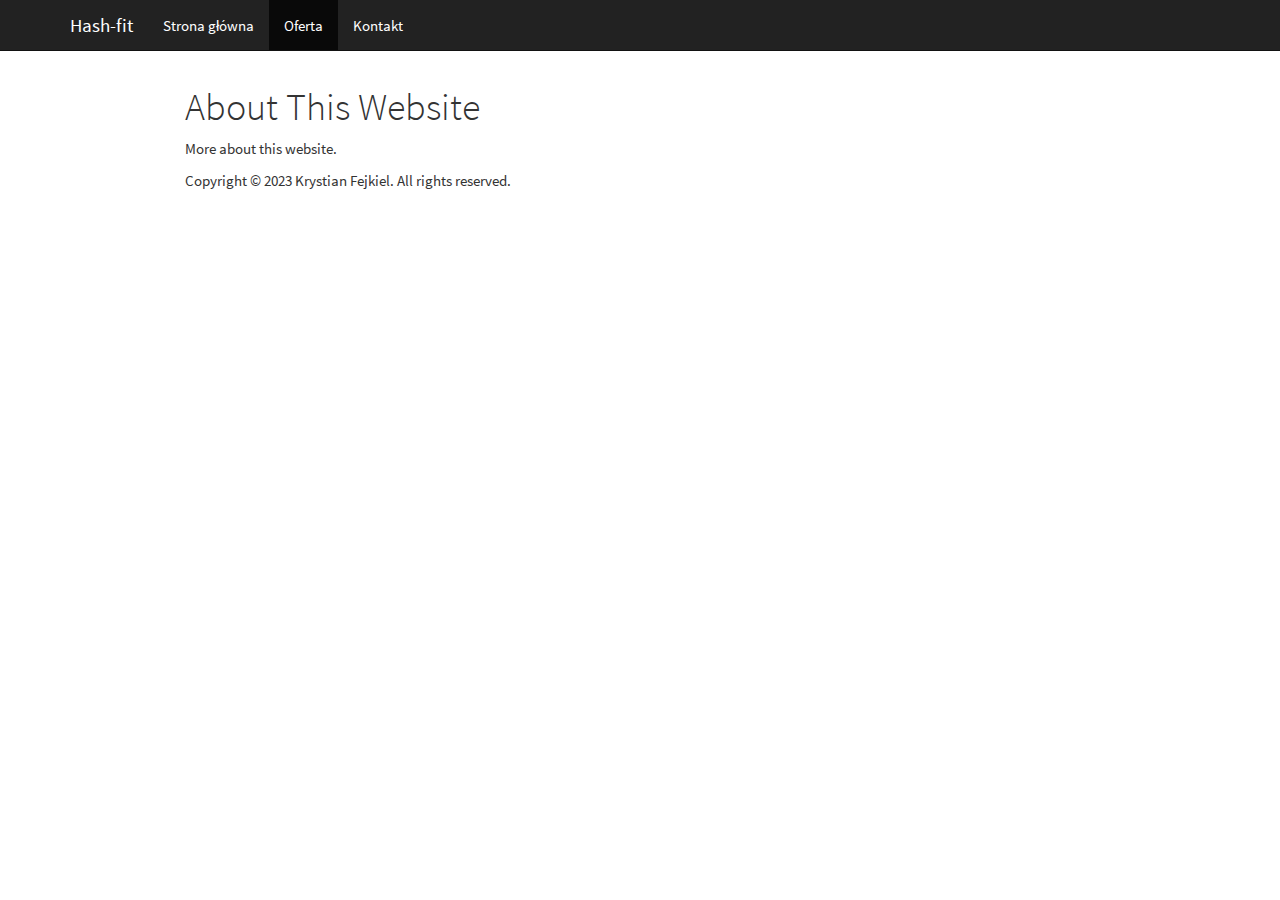
==== commit 9293e3fb: "Add files via upload" ====
--- a/about.html
+++ b/about.html
@@ -13,7 +13,7 @@
 
 <title>About This Website</title>
 
-<script src="site_libs/header-attrs-2.11/header-attrs.js"></script>
+<script src="site_libs/header-attrs-2.19/header-attrs.js"></script>
 <script src="site_libs/jquery-3.6.0/jquery-3.6.0.min.js"></script>
 <meta name="viewport" content="width=device-width, initial-scale=1" />
 <link href="site_libs/bootstrap-3.3.5/css/cosmo.min.css" rel="stylesheet" />
@@ -57,6 +57,7 @@
 
 
 
+
 <link rel="stylesheet" href="styles.css" type="text/css" />
 
 
@@ -81,6 +82,9 @@
 }
 summary {
   display: list-item;
+}
+details > summary > p:only-child {
+  display: inline;
 }
 pre code {
   padding: 0;
@@ -138,11 +142,15 @@
     href = "index.html";
   var menuAnchor = $('a[href="' + href + '"]');
 
-  // mark it active
-  menuAnchor.tab('show');
-
-  // if it's got a parent navbar menu mark it active as well
-  menuAnchor.closest('li.dropdown').addClass('active');
+  // mark the anchor link active (and if it's in a dropdown, also mark that active)
+  var dropdown = menuAnchor.closest('li.dropdown');
+  if (window.bootstrap) { // Bootstrap 4+
+    menuAnchor.addClass('active');
+    dropdown.find('> .dropdown-toggle').addClass('active');
+  } else { // Bootstrap 3
+    menuAnchor.parent().addClass('active');
+    dropdown.addClass('active');
+  }
 
   // Navbar adjustments
   var navHeight = $(".navbar").first().height() + 15;
@@ -171,8 +179,8 @@
   border-radius: 4px;
 }
 
-.tabset-dropdown > .nav-tabs > li.active:before {
-  content: "";
+.tabset-dropdown > .nav-tabs > li.active:before, .tabset-dropdown > .nav-tabs.nav-tabs-open:before {
+  content: "\e259";
   font-family: 'Glyphicons Halflings';
   display: inline-block;
   padding: 10px;
@@ -180,16 +188,9 @@
 }
 
 .tabset-dropdown > .nav-tabs.nav-tabs-open > li.active:before {
-  content: "&#xe258;";
+  content: "\e258";
+  font-family: 'Glyphicons Halflings';
   border: none;
-}
-
-.tabset-dropdown > .nav-tabs.nav-tabs-open:before {
-  content: "";
-  font-family: 'Glyphicons Halflings';
-  display: inline-block;
-  padding: 10px;
-  border-right: 1px solid #ddd;
 }
 
 .tabset-dropdown > .nav-tabs > li.active {
@@ -233,23 +234,23 @@
 <div class="navbar navbar-default  navbar-fixed-top" role="navigation">
   <div class="container">
     <div class="navbar-header">
-      <button type="button" class="navbar-toggle collapsed" data-toggle="collapse" data-target="#navbar">
+      <button type="button" class="navbar-toggle collapsed" data-toggle="collapse" data-bs-toggle="collapse" data-target="#navbar" data-bs-target="#navbar">
         <span class="icon-bar"></span>
         <span class="icon-bar"></span>
         <span class="icon-bar"></span>
       </button>
-      <a class="navbar-brand" href="index.html">My Website</a>
+      <a class="navbar-brand" href="index.html">Hash-fit</a>
     </div>
     <div id="navbar" class="navbar-collapse collapse">
       <ul class="nav navbar-nav">
         <li>
-  <a href="index.html">Home</a>
+  <a href="index.html">Strona główna</a>
 </li>
 <li>
-  <a href="about.html">About</a>
+  <a href="about.html">Oferta</a>
 </li>
 <li>
-  <a href="contacts.html">Contacts</a>
+  <a href="contacts.html">Kontakt</a>
 </li>
       </ul>
       <ul class="nav navbar-nav navbar-right">
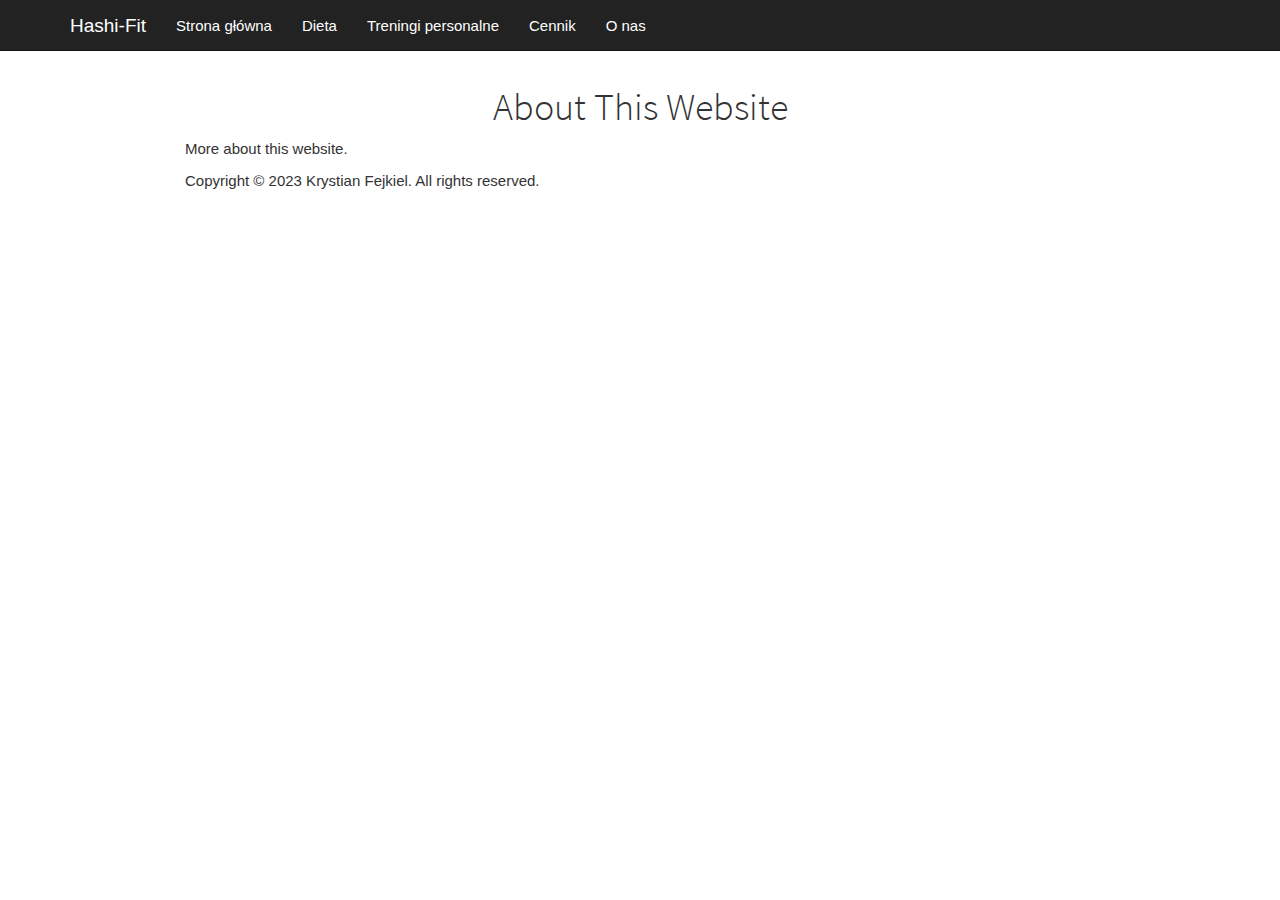
==== commit b6e208f5: "Add files via upload" ====
--- a/about.html
+++ b/about.html
@@ -1,321 +1,327 @@
-<!DOCTYPE html>
-
-<html>
-
-<head>
-
-<meta charset="utf-8" />
-<meta name="generator" content="pandoc" />
-<meta http-equiv="X-UA-Compatible" content="IE=EDGE" />
-
-
-
-
-<title>About This Website</title>
-
-<script src="site_libs/header-attrs-2.19/header-attrs.js"></script>
-<script src="site_libs/jquery-3.6.0/jquery-3.6.0.min.js"></script>
-<meta name="viewport" content="width=device-width, initial-scale=1" />
-<link href="site_libs/bootstrap-3.3.5/css/cosmo.min.css" rel="stylesheet" />
-<script src="site_libs/bootstrap-3.3.5/js/bootstrap.min.js"></script>
-<script src="site_libs/bootstrap-3.3.5/shim/html5shiv.min.js"></script>
-<script src="site_libs/bootstrap-3.3.5/shim/respond.min.js"></script>
-<style>h1 {font-size: 34px;}
-       h1.title {font-size: 38px;}
-       h2 {font-size: 30px;}
-       h3 {font-size: 24px;}
-       h4 {font-size: 18px;}
-       h5 {font-size: 16px;}
-       h6 {font-size: 12px;}
-       code {color: inherit; background-color: rgba(0, 0, 0, 0.04);}
-       pre:not([class]) { background-color: white }</style>
-<script src="site_libs/navigation-1.1/tabsets.js"></script>
-<link href="site_libs/highlightjs-9.12.0/textmate.css" rel="stylesheet" />
-<script src="site_libs/highlightjs-9.12.0/highlight.js"></script>
-
-<style type="text/css">
-  code{white-space: pre-wrap;}
-  span.smallcaps{font-variant: small-caps;}
-  span.underline{text-decoration: underline;}
-  div.column{display: inline-block; vertical-align: top; width: 50%;}
-  div.hanging-indent{margin-left: 1.5em; text-indent: -1.5em;}
-  ul.task-list{list-style: none;}
-    </style>
-
-<style type="text/css">code{white-space: pre;}</style>
-<script type="text/javascript">
-if (window.hljs) {
-  hljs.configure({languages: []});
-  hljs.initHighlightingOnLoad();
-  if (document.readyState && document.readyState === "complete") {
-    window.setTimeout(function() { hljs.initHighlighting(); }, 0);
-  }
-}
-</script>
-
-
-
-
-
-
-<link rel="stylesheet" href="styles.css" type="text/css" />
-
-
-
-<style type = "text/css">
-.main-container {
-  max-width: 940px;
-  margin-left: auto;
-  margin-right: auto;
-}
-img {
-  max-width:100%;
-}
-.tabbed-pane {
-  padding-top: 12px;
-}
-.html-widget {
-  margin-bottom: 20px;
-}
-button.code-folding-btn:focus {
-  outline: none;
-}
-summary {
-  display: list-item;
-}
-details > summary > p:only-child {
-  display: inline;
-}
-pre code {
-  padding: 0;
-}
-</style>
-
-
-<style type="text/css">
-.dropdown-submenu {
-  position: relative;
-}
-.dropdown-submenu>.dropdown-menu {
-  top: 0;
-  left: 100%;
-  margin-top: -6px;
-  margin-left: -1px;
-  border-radius: 0 6px 6px 6px;
-}
-.dropdown-submenu:hover>.dropdown-menu {
-  display: block;
-}
-.dropdown-submenu>a:after {
-  display: block;
-  content: " ";
-  float: right;
-  width: 0;
-  height: 0;
-  border-color: transparent;
-  border-style: solid;
-  border-width: 5px 0 5px 5px;
-  border-left-color: #cccccc;
-  margin-top: 5px;
-  margin-right: -10px;
-}
-.dropdown-submenu:hover>a:after {
-  border-left-color: #adb5bd;
-}
-.dropdown-submenu.pull-left {
-  float: none;
-}
-.dropdown-submenu.pull-left>.dropdown-menu {
-  left: -100%;
-  margin-left: 10px;
-  border-radius: 6px 0 6px 6px;
-}
-</style>
-
-<script type="text/javascript">
-// manage active state of menu based on current page
-$(document).ready(function () {
-  // active menu anchor
-  href = window.location.pathname
-  href = href.substr(href.lastIndexOf('/') + 1)
-  if (href === "")
-    href = "index.html";
-  var menuAnchor = $('a[href="' + href + '"]');
-
-  // mark the anchor link active (and if it's in a dropdown, also mark that active)
-  var dropdown = menuAnchor.closest('li.dropdown');
-  if (window.bootstrap) { // Bootstrap 4+
-    menuAnchor.addClass('active');
-    dropdown.find('> .dropdown-toggle').addClass('active');
-  } else { // Bootstrap 3
-    menuAnchor.parent().addClass('active');
-    dropdown.addClass('active');
-  }
-
-  // Navbar adjustments
-  var navHeight = $(".navbar").first().height() + 15;
-  var style = document.createElement('style');
-  var pt = "padding-top: " + navHeight + "px; ";
-  var mt = "margin-top: -" + navHeight + "px; ";
-  var css = "";
-  // offset scroll position for anchor links (for fixed navbar)
-  for (var i = 1; i <= 6; i++) {
-    css += ".section h" + i + "{ " + pt + mt + "}\n";
-  }
-  style.innerHTML = "body {" + pt + "padding-bottom: 40px; }\n" + css;
-  document.head.appendChild(style);
-});
-</script>
-
-<!-- tabsets -->
-
-<style type="text/css">
-.tabset-dropdown > .nav-tabs {
-  display: inline-table;
-  max-height: 500px;
-  min-height: 44px;
-  overflow-y: auto;
-  border: 1px solid #ddd;
-  border-radius: 4px;
-}
-
-.tabset-dropdown > .nav-tabs > li.active:before, .tabset-dropdown > .nav-tabs.nav-tabs-open:before {
-  content: "\e259";
-  font-family: 'Glyphicons Halflings';
-  display: inline-block;
-  padding: 10px;
-  border-right: 1px solid #ddd;
-}
-
-.tabset-dropdown > .nav-tabs.nav-tabs-open > li.active:before {
-  content: "\e258";
-  font-family: 'Glyphicons Halflings';
-  border: none;
-}
-
-.tabset-dropdown > .nav-tabs > li.active {
-  display: block;
-}
-
-.tabset-dropdown > .nav-tabs > li > a,
-.tabset-dropdown > .nav-tabs > li > a:focus,
-.tabset-dropdown > .nav-tabs > li > a:hover {
-  border: none;
-  display: inline-block;
-  border-radius: 4px;
-  background-color: transparent;
-}
-
-.tabset-dropdown > .nav-tabs.nav-tabs-open > li {
-  display: block;
-  float: none;
-}
-
-.tabset-dropdown > .nav-tabs > li {
-  display: none;
-}
-</style>
-
-<!-- code folding -->
-
-
-
-
-</head>
-
-<body>
-
-
-<div class="container-fluid main-container">
-
-
-
-
-<div class="navbar navbar-default  navbar-fixed-top" role="navigation">
-  <div class="container">
-    <div class="navbar-header">
-      <button type="button" class="navbar-toggle collapsed" data-toggle="collapse" data-bs-toggle="collapse" data-target="#navbar" data-bs-target="#navbar">
-        <span class="icon-bar"></span>
-        <span class="icon-bar"></span>
-        <span class="icon-bar"></span>
-      </button>
-      <a class="navbar-brand" href="index.html">Hash-fit</a>
-    </div>
-    <div id="navbar" class="navbar-collapse collapse">
-      <ul class="nav navbar-nav">
-        <li>
-  <a href="index.html">Strona główna</a>
-</li>
-<li>
-  <a href="about.html">Oferta</a>
-</li>
-<li>
-  <a href="contacts.html">Kontakt</a>
-</li>
-      </ul>
-      <ul class="nav navbar-nav navbar-right">
-        
-      </ul>
-    </div><!--/.nav-collapse -->
-  </div><!--/.container -->
-</div><!--/.navbar -->
-
-<div id="header">
-
-
-
-<h1 class="title toc-ignore">About This Website</h1>
-
-</div>
-
-
-<p>More about this website.</p>
-
-<p>Copyright &copy; 2023 Krystian Fejkiel. All rights reserved.</p>
-
-
-
-</div>
-
-<script>
-
-// add bootstrap table styles to pandoc tables
-function bootstrapStylePandocTables() {
-  $('tr.odd').parent('tbody').parent('table').addClass('table table-condensed');
-}
-$(document).ready(function () {
-  bootstrapStylePandocTables();
-});
-
-
-</script>
-
-<!-- tabsets -->
-
-<script>
-$(document).ready(function () {
-  window.buildTabsets("TOC");
-});
-
-$(document).ready(function () {
-  $('.tabset-dropdown > .nav-tabs > li').click(function () {
-    $(this).parent().toggleClass('nav-tabs-open');
-  });
-});
-</script>
-
-<!-- code folding -->
-
-
-<!-- dynamically load mathjax for compatibility with self-contained -->
-<script>
-  (function () {
-    var script = document.createElement("script");
-    script.type = "text/javascript";
-    script.src  = "https://mathjax.rstudio.com/latest/MathJax.js?config=TeX-AMS-MML_HTMLorMML";
-    document.getElementsByTagName("head")[0].appendChild(script);
-  })();
-</script>
-
-</body>
-</html>
+<!DOCTYPE html>
+
+<html>
+
+<head>
+
+<meta charset="utf-8" />
+<meta name="generator" content="pandoc" />
+<meta http-equiv="X-UA-Compatible" content="IE=EDGE" />
+
+
+
+
+<title>About This Website</title>
+
+<script src="site_libs/header-attrs-2.19/header-attrs.js"></script>
+<script src="site_libs/jquery-3.6.0/jquery-3.6.0.min.js"></script>
+<meta name="viewport" content="width=device-width, initial-scale=1" />
+<link href="site_libs/bootstrap-3.3.5/css/cosmo.min.css" rel="stylesheet" />
+<script src="site_libs/bootstrap-3.3.5/js/bootstrap.min.js"></script>
+<script src="site_libs/bootstrap-3.3.5/shim/html5shiv.min.js"></script>
+<script src="site_libs/bootstrap-3.3.5/shim/respond.min.js"></script>
+<style>h1 {font-size: 34px;}
+       h1.title {font-size: 38px;}
+       h2 {font-size: 30px;}
+       h3 {font-size: 24px;}
+       h4 {font-size: 18px;}
+       h5 {font-size: 16px;}
+       h6 {font-size: 12px;}
+       code {color: inherit; background-color: rgba(0, 0, 0, 0.04);}
+       pre:not([class]) { background-color: white }</style>
+<script src="site_libs/navigation-1.1/tabsets.js"></script>
+<link href="site_libs/highlightjs-9.12.0/textmate.css" rel="stylesheet" />
+<script src="site_libs/highlightjs-9.12.0/highlight.js"></script>
+
+<style type="text/css">
+  code{white-space: pre-wrap;}
+  span.smallcaps{font-variant: small-caps;}
+  span.underline{text-decoration: underline;}
+  div.column{display: inline-block; vertical-align: top; width: 50%;}
+  div.hanging-indent{margin-left: 1.5em; text-indent: -1.5em;}
+  ul.task-list{list-style: none;}
+    </style>
+
+<style type="text/css">code{white-space: pre;}</style>
+<script type="text/javascript">
+if (window.hljs) {
+  hljs.configure({languages: []});
+  hljs.initHighlightingOnLoad();
+  if (document.readyState && document.readyState === "complete") {
+    window.setTimeout(function() { hljs.initHighlighting(); }, 0);
+  }
+}
+</script>
+
+
+
+
+
+
+<link rel="stylesheet" href="styles.css" type="text/css" />
+
+
+
+<style type = "text/css">
+.main-container {
+  max-width: 940px;
+  margin-left: auto;
+  margin-right: auto;
+}
+img {
+  max-width:100%;
+}
+.tabbed-pane {
+  padding-top: 12px;
+}
+.html-widget {
+  margin-bottom: 20px;
+}
+button.code-folding-btn:focus {
+  outline: none;
+}
+summary {
+  display: list-item;
+}
+details > summary > p:only-child {
+  display: inline;
+}
+pre code {
+  padding: 0;
+}
+</style>
+
+
+<style type="text/css">
+.dropdown-submenu {
+  position: relative;
+}
+.dropdown-submenu>.dropdown-menu {
+  top: 0;
+  left: 100%;
+  margin-top: -6px;
+  margin-left: -1px;
+  border-radius: 0 6px 6px 6px;
+}
+.dropdown-submenu:hover>.dropdown-menu {
+  display: block;
+}
+.dropdown-submenu>a:after {
+  display: block;
+  content: " ";
+  float: right;
+  width: 0;
+  height: 0;
+  border-color: transparent;
+  border-style: solid;
+  border-width: 5px 0 5px 5px;
+  border-left-color: #cccccc;
+  margin-top: 5px;
+  margin-right: -10px;
+}
+.dropdown-submenu:hover>a:after {
+  border-left-color: #adb5bd;
+}
+.dropdown-submenu.pull-left {
+  float: none;
+}
+.dropdown-submenu.pull-left>.dropdown-menu {
+  left: -100%;
+  margin-left: 10px;
+  border-radius: 6px 0 6px 6px;
+}
+</style>
+
+<script type="text/javascript">
+// manage active state of menu based on current page
+$(document).ready(function () {
+  // active menu anchor
+  href = window.location.pathname
+  href = href.substr(href.lastIndexOf('/') + 1)
+  if (href === "")
+    href = "index.html";
+  var menuAnchor = $('a[href="' + href + '"]');
+
+  // mark the anchor link active (and if it's in a dropdown, also mark that active)
+  var dropdown = menuAnchor.closest('li.dropdown');
+  if (window.bootstrap) { // Bootstrap 4+
+    menuAnchor.addClass('active');
+    dropdown.find('> .dropdown-toggle').addClass('active');
+  } else { // Bootstrap 3
+    menuAnchor.parent().addClass('active');
+    dropdown.addClass('active');
+  }
+
+  // Navbar adjustments
+  var navHeight = $(".navbar").first().height() + 15;
+  var style = document.createElement('style');
+  var pt = "padding-top: " + navHeight + "px; ";
+  var mt = "margin-top: -" + navHeight + "px; ";
+  var css = "";
+  // offset scroll position for anchor links (for fixed navbar)
+  for (var i = 1; i <= 6; i++) {
+    css += ".section h" + i + "{ " + pt + mt + "}\n";
+  }
+  style.innerHTML = "body {" + pt + "padding-bottom: 40px; }\n" + css;
+  document.head.appendChild(style);
+});
+</script>
+
+<!-- tabsets -->
+
+<style type="text/css">
+.tabset-dropdown > .nav-tabs {
+  display: inline-table;
+  max-height: 500px;
+  min-height: 44px;
+  overflow-y: auto;
+  border: 1px solid #ddd;
+  border-radius: 4px;
+}
+
+.tabset-dropdown > .nav-tabs > li.active:before, .tabset-dropdown > .nav-tabs.nav-tabs-open:before {
+  content: "\e259";
+  font-family: 'Glyphicons Halflings';
+  display: inline-block;
+  padding: 10px;
+  border-right: 1px solid #ddd;
+}
+
+.tabset-dropdown > .nav-tabs.nav-tabs-open > li.active:before {
+  content: "\e258";
+  font-family: 'Glyphicons Halflings';
+  border: none;
+}
+
+.tabset-dropdown > .nav-tabs > li.active {
+  display: block;
+}
+
+.tabset-dropdown > .nav-tabs > li > a,
+.tabset-dropdown > .nav-tabs > li > a:focus,
+.tabset-dropdown > .nav-tabs > li > a:hover {
+  border: none;
+  display: inline-block;
+  border-radius: 4px;
+  background-color: transparent;
+}
+
+.tabset-dropdown > .nav-tabs.nav-tabs-open > li {
+  display: block;
+  float: none;
+}
+
+.tabset-dropdown > .nav-tabs > li {
+  display: none;
+}
+</style>
+
+<!-- code folding -->
+
+
+
+
+</head>
+
+<body>
+
+
+<div class="container-fluid main-container">
+
+
+
+
+<div class="navbar navbar-default  navbar-fixed-top" role="navigation">
+  <div class="container">
+    <div class="navbar-header">
+      <button type="button" class="navbar-toggle collapsed" data-toggle="collapse" data-bs-toggle="collapse" data-target="#navbar" data-bs-target="#navbar">
+        <span class="icon-bar"></span>
+        <span class="icon-bar"></span>
+        <span class="icon-bar"></span>
+      </button>
+      <a class="navbar-brand" href="index.html">Hashi-Fit</a>
+    </div>
+    <div id="navbar" class="navbar-collapse collapse">
+      <ul class="nav navbar-nav">
+        <li>
+  <a href="index.html">Strona główna</a>
+</li>
+<li>
+  <a href="dieta.html">Dieta</a>
+</li>
+<li>
+  <a href="trening.html">Treningi personalne</a>
+</li>
+<li>
+  <a href="cennik.html">Cennik</a>
+</li>
+<li>
+  <a href="contacts.html">O nas</a>
+</li>
+      </ul>
+      <ul class="nav navbar-nav navbar-right">
+        
+      </ul>
+    </div><!--/.nav-collapse -->
+  </div><!--/.container -->
+</div><!--/.navbar -->
+
+<div id="header">
+
+
+
+<h1 class="title toc-ignore">About This Website</h1>
+
+</div>
+
+
+<p>More about this website.</p>
+
+<p>Copyright &copy; 2023 Krystian Fejkiel. All rights reserved.</p>
+
+
+
+</div>
+
+<script>
+
+// add bootstrap table styles to pandoc tables
+function bootstrapStylePandocTables() {
+  $('tr.odd').parent('tbody').parent('table').addClass('table table-condensed');
+}
+$(document).ready(function () {
+  bootstrapStylePandocTables();
+});
+
+
+</script>
+
+<!-- tabsets -->
+
+<script>
+$(document).ready(function () {
+  window.buildTabsets("TOC");
+});
+
+$(document).ready(function () {
+  $('.tabset-dropdown > .nav-tabs > li').click(function () {
+    $(this).parent().toggleClass('nav-tabs-open');
+  });
+});
+</script>
+
+<!-- code folding -->
+
+
+<!-- dynamically load mathjax for compatibility with self-contained -->
+<script>
+  (function () {
+    var script = document.createElement("script");
+    script.type = "text/javascript";
+    script.src  = "https://mathjax.rstudio.com/latest/MathJax.js?config=TeX-AMS-MML_HTMLorMML";
+    document.getElementsByTagName("head")[0].appendChild(script);
+  })();
+</script>
+
+</body>
+</html>
--- a/styles.css
+++ b/styles.css
@@ -1,3 +1,43 @@
-blockquote {
-  font-style: italic
-}
+h1, h2, h3 {
+  font-style: bold
+  color: black;
+  text-align: center;
+  margin-left: 0 auto; 
+}
+
+body {
+  font-family: Arial;
+}
+
+.profile-picture {
+  width:800px;
+  height:400px;
+}
+
+img {
+  width:75px;
+  height:75px;
+}
+
+.offer {
+  list-style: none;
+  padding: 0;
+  display: flex;
+  flex-wrap: wrap;
+}
+
+.offer li {
+  width: 50%;
+  display: flex;
+  align-items: flex-start;
+}
+
+.offer dic {
+  margin-left:20px;
+}
+
+.offer p {
+  line-height: 1.5;
+  color: grey;
+}
+
